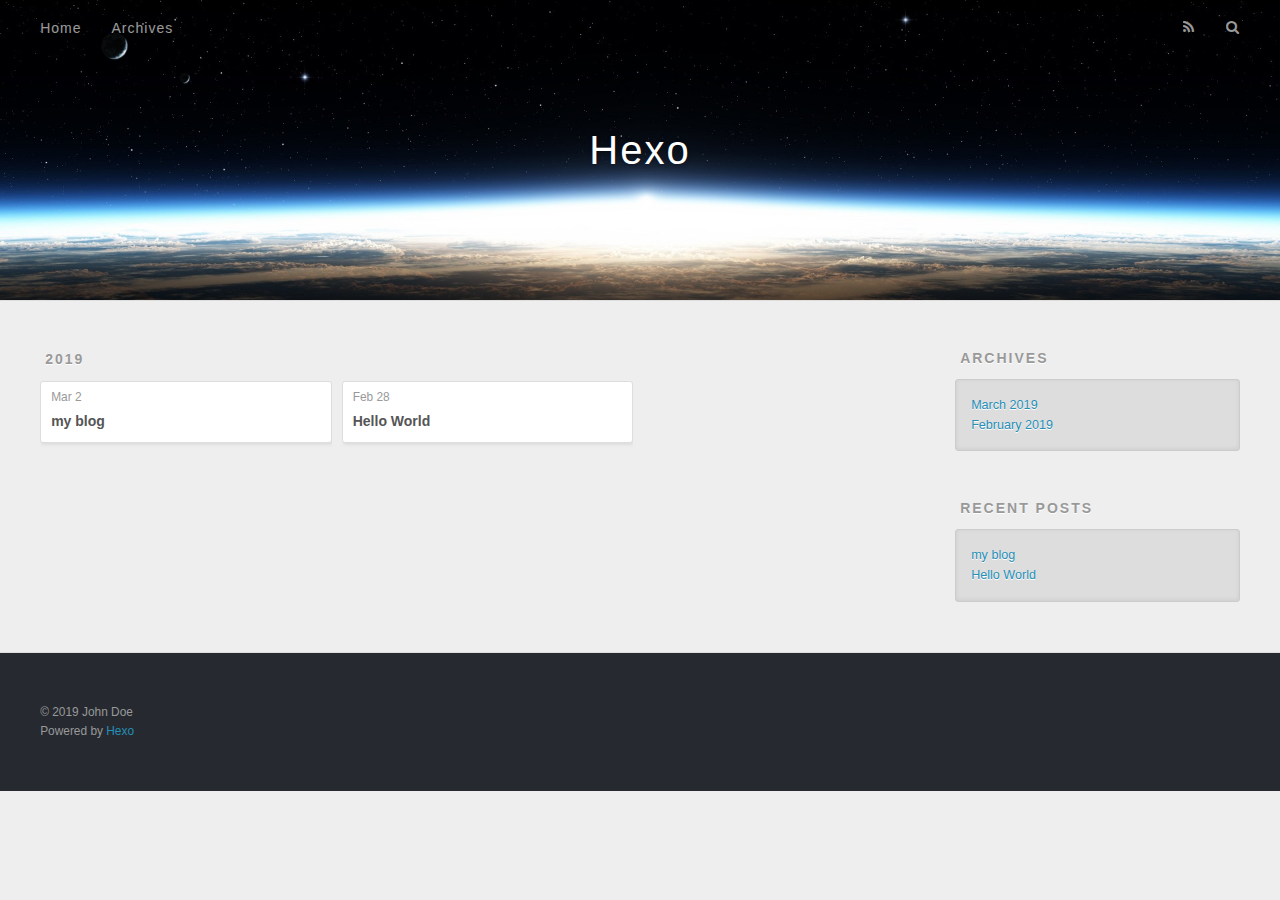
==== archives/index.html @ f7780cd9 "Site updated: 2019-03-02 16:28:29" ====
<!DOCTYPE html>
<html>
<head><meta name="generator" content="Hexo 3.8.0">
  <meta charset="utf-8">
  

  
  <title>Archives | Hexo</title>
  <meta name="viewport" content="width=device-width, initial-scale=1, maximum-scale=1">
  <meta property="og:type" content="website">
<meta property="og:title" content="Hexo">
<meta property="og:url" content="http://yoursite.com/archives/index.html">
<meta property="og:site_name" content="Hexo">
<meta property="og:locale" content="default">
<meta name="twitter:card" content="summary">
<meta name="twitter:title" content="Hexo">
  
    <link rel="alternate" href="/atom.xml" title="Hexo" type="application/atom+xml">
  
  
    <link rel="icon" href="/favicon.png">
  
  
    <link href="//fonts.googleapis.com/css?family=Source+Code+Pro" rel="stylesheet" type="text/css">
  
  <link rel="stylesheet" href="/css/style.css">
</head>
</html>
<body>
  <div id="container">
    <div id="wrap">
      <header id="header">
  <div id="banner"></div>
  <div id="header-outer" class="outer">
    <div id="header-title" class="inner">
      <h1 id="logo-wrap">
        <a href="/" id="logo">Hexo</a>
      </h1>
      
    </div>
    <div id="header-inner" class="inner">
      <nav id="main-nav">
        <a id="main-nav-toggle" class="nav-icon"></a>
        
          <a class="main-nav-link" href="/">Home</a>
        
          <a class="main-nav-link" href="/archives">Archives</a>
        
      </nav>
      <nav id="sub-nav">
        
          <a id="nav-rss-link" class="nav-icon" href="/atom.xml" title="RSS Feed"></a>
        
        <a id="nav-search-btn" class="nav-icon" title="Search"></a>
      </nav>
      <div id="search-form-wrap">
        <form action="//google.com/search" method="get" accept-charset="UTF-8" class="search-form"><input type="search" name="q" class="search-form-input" placeholder="Search"><button type="submit" class="search-form-submit">&#xF002;</button><input type="hidden" name="sitesearch" value="http://yoursite.com"></form>
      </div>
    </div>
  </div>
</header>
      <div class="outer">
        <section id="main">
  
  
    
    
      
      
      <section class="archives-wrap">
        <div class="archive-year-wrap">
          <a href="/archives/2019" class="archive-year">2019</a>
        </div>
        <div class="archives">
    
    <article class="archive-article archive-type-post">
  <div class="archive-article-inner">
    <header class="archive-article-header">
      <a href="/2019/03/02/my-blog/" class="archive-article-date">
  <time datetime="2019-03-02T08:24:58.000Z" itemprop="datePublished">Mar 2</time>
</a>
      
  
    <h1 itemprop="name">
      <a class="archive-article-title" href="/2019/03/02/my-blog/">my blog</a>
    </h1>
  

    </header>
  </div>
</article>
  
    
    
    <article class="archive-article archive-type-post">
  <div class="archive-article-inner">
    <header class="archive-article-header">
      <a href="/2019/02/28/hello-world/" class="archive-article-date">
  <time datetime="2019-02-28T11:43:02.661Z" itemprop="datePublished">Feb 28</time>
</a>
      
  
    <h1 itemprop="name">
      <a class="archive-article-title" href="/2019/02/28/hello-world/">Hello World</a>
    </h1>
  

    </header>
  </div>
</article>
  
  
    </div></section>
  


</section>
        
          <aside id="sidebar">
  
    

  
    

  
    
  
    
  <div class="widget-wrap">
    <h3 class="widget-title">Archives</h3>
    <div class="widget">
      <ul class="archive-list"><li class="archive-list-item"><a class="archive-list-link" href="/archives/2019/03/">March 2019</a></li><li class="archive-list-item"><a class="archive-list-link" href="/archives/2019/02/">February 2019</a></li></ul>
    </div>
  </div>


  
    
  <div class="widget-wrap">
    <h3 class="widget-title">Recent Posts</h3>
    <div class="widget">
      <ul>
        
          <li>
            <a href="/2019/03/02/my-blog/">my blog</a>
          </li>
        
          <li>
            <a href="/2019/02/28/hello-world/">Hello World</a>
          </li>
        
      </ul>
    </div>
  </div>

  
</aside>
        
      </div>
      <footer id="footer">
  
  <div class="outer">
    <div id="footer-info" class="inner">
      &copy; 2019 John Doe<br>
      Powered by <a href="http://hexo.io/" target="_blank">Hexo</a>
    </div>
  </div>
</footer>
    </div>
    <nav id="mobile-nav">
  
    <a href="/" class="mobile-nav-link">Home</a>
  
    <a href="/archives" class="mobile-nav-link">Archives</a>
  
</nav>
    

<script src="//ajax.googleapis.com/ajax/libs/jquery/2.0.3/jquery.min.js"></script>


  <link rel="stylesheet" href="/fancybox/jquery.fancybox.css">
  <script src="/fancybox/jquery.fancybox.pack.js"></script>


<script src="/js/script.js"></script>



  </div>
</body>
</html>
---- css/style.css ----
body {
  width: 100%;
}
body:before,
body:after {
  content: "";
  display: table;
}
body:after {
  clear: both;
}
html,
body,
div,
span,
applet,
object,
iframe,
h1,
h2,
h3,
h4,
h5,
h6,
p,
blockquote,
pre,
a,
abbr,
acronym,
address,
big,
cite,
code,
del,
dfn,
em,
img,
ins,
kbd,
q,
s,
samp,
small,
strike,
strong,
sub,
sup,
tt,
var,
dl,
dt,
dd,
ol,
ul,
li,
fieldset,
form,
label,
legend,
table,
caption,
tbody,
tfoot,
thead,
tr,
th,
td {
  margin: 0;
  padding: 0;
  border: 0;
  outline: 0;
  font-weight: inherit;
  font-style: inherit;
  font-family: inherit;
  font-size: 100%;
  vertical-align: baseline;
}
body {
  line-height: 1;
  color: #000;
  background: #fff;
}
ol,
ul {
  list-style: none;
}
table {
  border-collapse: separate;
  border-spacing: 0;
  vertical-align: middle;
}
caption,
th,
td {
  text-align: left;
  font-weight: normal;
  vertical-align: middle;
}
a img {
  border: none;
}
input,
button {
  margin: 0;
  padding: 0;
}
input::-moz-focus-inner,
button::-moz-focus-inner {
  border: 0;
  padding: 0;
}
@font-face {
  font-family: FontAwesome;
  font-style: normal;
  font-weight: normal;
  src: url("fonts/fontawesome-webfont.eot?v=#4.0.3");
  src: url("fonts/fontawesome-webfont.eot?#iefix&v=#4.0.3") format("embedded-opentype"), url("fonts/fontawesome-webfont.woff?v=#4.0.3") format("woff"), url("fonts/fontawesome-webfont.ttf?v=#4.0.3") format("truetype"), url("fonts/fontawesome-webfont.svg#fontawesomeregular?v=#4.0.3") format("svg");
}
html,
body,
#container {
  height: 100%;
}
body {
  background: #eee;
  font: 14px -apple-system, BlinkMacSystemFont, "Segoe UI", "Roboto", "Oxygen", "Ubuntu", "Cantarell", "Fira Sans", "Droid Sans", "Helvetica Neue", sans-serif;
  -webkit-text-size-adjust: 100%;
}
.outer {
  max-width: 1220px;
  margin: 0 auto;
  padding: 0 20px;
}
.outer:before,
.outer:after {
  content: "";
  display: table;
}
.outer:after {
  clear: both;
}
.inner {
  display: inline;
  float: left;
  width: 98.33333333333333%;
  margin: 0 0.833333333333333%;
}
.left,
.alignleft {
  float: left;
}
.right,
.alignright {
  float: right;
}
.clear {
  clear: both;
}
#container {
  position: relative;
}
.mobile-nav-on {
  overflow: hidden;
}
#wrap {
  height: 100%;
  width: 100%;
  position: absolute;
  top: 0;
  left: 0;
  -webkit-transition: 0.2s ease-out;
  -moz-transition: 0.2s ease-out;
  -ms-transition: 0.2s ease-out;
  transition: 0.2s ease-out;
  z-index: 1;
  background: #eee;
}
.mobile-nav-on #wrap {
  left: 280px;
}
@media screen and (min-width: 768px) {
  #main {
    display: inline;
    float: left;
    width: 73.33333333333333%;
    margin: 0 0.833333333333333%;
  }
}
.article-date,
.article-category-link,
.archive-year,
.widget-title {
  text-decoration: none;
  text-transform: uppercase;
  letter-spacing: 2px;
  color: #999;
  margin-bottom: 1em;
  margin-left: 5px;
  line-height: 1em;
  text-shadow: 0 1px #fff;
  font-weight: bold;
}
.article-inner,
.archive-article-inner {
  background: #fff;
  -webkit-box-shadow: 1px 2px 3px #ddd;
  box-shadow: 1px 2px 3px #ddd;
  border: 1px solid #ddd;
  border-radius: 3px;
}
.article-entry h1,
.widget h1 {
  font-size: 2em;
}
.article-entry h2,
.widget h2 {
  font-size: 1.5em;
}
.article-entry h3,
.widget h3 {
  font-size: 1.3em;
}
.article-entry h4,
.widget h4 {
  font-size: 1.2em;
}
.article-entry h5,
.widget h5 {
  font-size: 1em;
}
.article-entry h6,
.widget h6 {
  font-size: 1em;
  color: #999;
}
.article-entry hr,
.widget hr {
  border: 1px dashed #ddd;
}
.article-entry strong,
.widget strong {
  font-weight: bold;
}
.article-entry em,
.widget em,
.article-entry cite,
.widget cite {
  font-style: italic;
}
.article-entry sup,
.widget sup,
.article-entry sub,
.widget sub {
  font-size: 0.75em;
  line-height: 0;
  position: relative;
  vertical-align: baseline;
}
.article-entry sup,
.widget sup {
  top: -0.5em;
}
.article-entry sub,
.widget sub {
  bottom: -0.2em;
}
.article-entry small,
.widget small {
  font-size: 0.85em;
}
.article-entry acronym,
.widget acronym,
.article-entry abbr,
.widget abbr {
  border-bottom: 1px dotted;
}
.article-entry ul,
.widget ul,
.article-entry ol,
.widget ol,
.article-entry dl,
.widget dl {
  margin: 0 20px;
  line-height: 1.6em;
}
.article-entry ul ul,
.widget ul ul,
.article-entry ol ul,
.widget ol ul,
.article-entry ul ol,
.widget ul ol,
.article-entry ol ol,
.widget ol ol {
  margin-top: 0;
  margin-bottom: 0;
}
.article-entry ul,
.widget ul {
  list-style: disc;
}
.article-entry ol,
.widget ol {
  list-style: decimal;
}
.article-entry dt,
.widget dt {
  font-weight: bold;
}
#header {
  height: 300px;
  position: relative;
  border-bottom: 1px solid #ddd;
}
#header:before,
#header:after {
  content: "";
  position: absolute;
  left: 0;
  right: 0;
  height: 40px;
}
#header:before {
  top: 0;
  background: -webkit-linear-gradient(rgba(0,0,0,0.2), transparent);
  background: -moz-linear-gradient(rgba(0,0,0,0.2), transparent);
  background: -ms-linear-gradient(rgba(0,0,0,0.2), transparent);
  background: linear-gradient(rgba(0,0,0,0.2), transparent);
}
#header:after {
  bottom: 0;
  background: -webkit-linear-gradient(transparent, rgba(0,0,0,0.2));
  background: -moz-linear-gradient(transparent, rgba(0,0,0,0.2));
  background: -ms-linear-gradient(transparent, rgba(0,0,0,0.2));
  background: linear-gradient(transparent, rgba(0,0,0,0.2));
}
#header-outer {
  height: 100%;
  position: relative;
}
#header-inner {
  position: relative;
  overflow: hidden;
}
#banner {
  position: absolute;
  top: 0;
  left: 0;
  width: 100%;
  height: 100%;
  background: url("images/banner.jpg") center #000;
  -webkit-background-size: cover;
  -moz-background-size: cover;
  background-size: cover;
  z-index: -1;
}
#header-title {
  text-align: center;
  height: 40px;
  position: absolute;
  top: 50%;
  left: 0;
  margin-top: -20px;
}
#logo,
#subtitle {
  text-decoration: none;
  color: #fff;
  font-weight: 300;
  text-shadow: 0 1px 4px rgba(0,0,0,0.3);
}
#logo {
  font-size: 40px;
  line-height: 40px;
  letter-spacing: 2px;
}
#subtitle {
  font-size: 16px;
  line-height: 16px;
  letter-spacing: 1px;
}
#subtitle-wrap {
  margin-top: 16px;
}
#main-nav {
  float: left;
  margin-left: -15px;
}
.nav-icon,
.main-nav-link {
  float: left;
  color: #fff;
  opacity: 0.6;
  text-decoration: none;
  text-shadow: 0 1px rgba(0,0,0,0.2);
  -webkit-transition: opacity 0.2s;
  -moz-transition: opacity 0.2s;
  -ms-transition: opacity 0.2s;
  transition: opacity 0.2s;
  display: block;
  padding: 20px 15px;
}
.nav-icon:hover,
.main-nav-link:hover {
  opacity: 1;
}
.nav-icon {
  font-family: FontAwesome;
  text-align: center;
  font-size: 14px;
  width: 14px;
  height: 14px;
  padding: 20px 15px;
  position: relative;
  cursor: pointer;
}
.main-nav-link {
  font-weight: 300;
  letter-spacing: 1px;
}
@media screen and (max-width: 479px) {
  .main-nav-link {
    display: none;
  }
}
#main-nav-toggle {
  display: none;
}
#main-nav-toggle:before {
  content: "\f0c9";
}
@media screen and (max-width: 479px) {
  #main-nav-toggle {
    display: block;
  }
}
#sub-nav {
  float: right;
  margin-right: -15px;
}
#nav-rss-link:before {
  content: "\f09e";
}
#nav-search-btn:before {
  content: "\f002";
}
#search-form-wrap {
  position: absolute;
  top: 15px;
  width: 150px;
  height: 30px;
  right: -150px;
  opacity: 0;
  -webkit-transition: 0.2s ease-out;
  -moz-transition: 0.2s ease-out;
  -ms-transition: 0.2s ease-out;
  transition: 0.2s ease-out;
}
#search-form-wrap.on {
  opacity: 1;
  right: 0;
}
@media screen and (max-width: 479px) {
  #search-form-wrap {
    width: 100%;
    right: -100%;
  }
}
.search-form {
  position: absolute;
  top: 0;
  left: 0;
  right: 0;
  background: #fff;
  padding: 5px 15px;
  border-radius: 15px;
  -webkit-box-shadow: 0 0 10px rgba(0,0,0,0.3);
  box-shadow: 0 0 10px rgba(0,0,0,0.3);
}
.search-form-input {
  border: none;
  background: none;
  color: #555;
  width: 100%;
  font: 13px -apple-system, BlinkMacSystemFont, "Segoe UI", "Roboto", "Oxygen", "Ubuntu", "Cantarell", "Fira Sans", "Droid Sans", "Helvetica Neue", sans-serif;
  outline: none;
}
.search-form-input::-webkit-search-results-decoration,
.search-form-input::-webkit-search-cancel-button {
  -webkit-appearance: none;
}
.search-form-submit {
  position: absolute;
  top: 50%;
  right: 10px;
  margin-top: -7px;
  font: 13px FontAwesome;
  border: none;
  background: none;
  color: #bbb;
  cursor: pointer;
}
.search-form-submit:hover,
.search-form-submit:focus {
  color: #777;
}
.article {
  margin: 50px 0;
}
.article-inner {
  overflow: hidden;
}
.article-meta:before,
.article-meta:after {
  content: "";
  display: table;
}
.article-meta:after {
  clear: both;
}
.article-date {
  float: left;
}
.article-category {
  float: left;
  line-height: 1em;
  color: #ccc;
  text-shadow: 0 1px #fff;
  margin-left: 8px;
}
.article-category:before {
  content: "\2022";
}
.article-category-link {
  margin: 0 12px 1em;
}
.article-header {
  padding: 20px 20px 0;
}
.article-title {
  text-decoration: none;
  font-size: 2em;
  font-weight: bold;
  color: #555;
  line-height: 1.1em;
  -webkit-transition: color 0.2s;
  -moz-transition: color 0.2s;
  -ms-transition: color 0.2s;
  transition: color 0.2s;
}
a.article-title:hover {
  color: #258fb8;
}
.article-entry {
  color: #555;
  padding: 0 20px;
}
.article-entry:before,
.article-entry:after {
  content: "";
  display: table;
}
.article-entry:after {
  clear: both;
}
.article-entry p,
.article-entry table {
  line-height: 1.6em;
  margin: 1.6em 0;
}
.article-entry h1,
.article-entry h2,
.article-entry h3,
.article-entry h4,
.article-entry h5,
.article-entry h6 {
  font-weight: bold;
}
.article-entry h1,
.article-entry h2,
.article-entry h3,
.article-entry h4,
.article-entry h5,
.article-entry h6 {
  line-height: 1.1em;
  margin: 1.1em 0;
}
.article-entry a {
  color: #258fb8;
  text-decoration: none;
}
.article-entry a:hover {
  text-decoration: underline;
}
.article-entry ul,
.article-entry ol,
.article-entry dl {
  margin-top: 1.6em;
  margin-bottom: 1.6em;
}
.article-entry img,
.article-entry video {
  max-width: 100%;
  height: auto;
  display: block;
  margin: auto;
}
.article-entry iframe {
  border: none;
}
.article-entry table {
  width: 100%;
  border-collapse: collapse;
  border-spacing: 0;
}
.article-entry th {
  font-weight: bold;
  border-bottom: 3px solid #ddd;
  padding-bottom: 0.5em;
}
.article-entry td {
  border-bottom: 1px solid #ddd;
  padding: 10px 0;
}
.article-entry blockquote {
  font-family: Georgia, "Times New Roman", serif;
  font-size: 1.4em;
  margin: 1.6em 20px;
  text-align: center;
}
.article-entry blockquote footer {
  font-size: 14px;
  margin: 1.6em 0;
  font-family: -apple-system, BlinkMacSystemFont, "Segoe UI", "Roboto", "Oxygen", "Ubuntu", "Cantarell", "Fira Sans", "Droid Sans", "Helvetica Neue", sans-serif;
}
.article-entry blockquote footer cite:before {
  content: "—";
  padding: 0 0.5em;
}
.article-entry .pullquote {
  text-align: left;
  width: 45%;
  margin: 0;
}
.article-entry .pullquote.left {
  margin-left: 0.5em;
  margin-right: 1em;
}
.article-entry .pullquote.right {
  margin-right: 0.5em;
  margin-left: 1em;
}
.article-entry .caption {
  color: #999;
  display: block;
  font-size: 0.9em;
  margin-top: 0.5em;
  position: relative;
  text-align: center;
}
.article-entry .video-container {
  position: relative;
  padding-top: 56.25%;
  height: 0;
  overflow: hidden;
}
.article-entry .video-container iframe,
.article-entry .video-container object,
.article-entry .video-container embed {
  position: absolute;
  top: 0;
  left: 0;
  width: 100%;
  height: 100%;
  margin-top: 0;
}
.article-more-link a {
  display: inline-block;
  line-height: 1em;
  padding: 6px 15px;
  border-radius: 15px;
  background: #eee;
  color: #999;
  text-shadow: 0 1px #fff;
  text-decoration: none;
}
.article-more-link a:hover {
  background: #258fb8;
  color: #fff;
  text-decoration: none;
  text-shadow: 0 1px #1e7293;
}
.article-footer {
  font-size: 0.85em;
  line-height: 1.6em;
  border-top: 1px solid #ddd;
  padding-top: 1.6em;
  margin: 0 20px 20px;
}
.article-footer:before,
.article-footer:after {
  content: "";
  display: table;
}
.article-footer:after {
  clear: both;
}
.article-footer a {
  color: #999;
  text-decoration: none;
}
.article-footer a:hover {
  color: #555;
}
.article-tag-list-item {
  float: left;
  margin-right: 10px;
}
.article-tag-list-link:before {
  content: "#";
}
.article-comment-link {
  float: right;
}
.article-comment-link:before {
  content: "\f075";
  font-family: FontAwesome;
  padding-right: 8px;
}
.article-share-link {
  cursor: pointer;
  float: right;
  margin-left: 20px;
}
.article-share-link:before {
  content: "\f064";
  font-family: FontAwesome;
  padding-right: 6px;
}
#article-nav {
  position: relative;
}
#article-nav:before,
#article-nav:after {
  content: "";
  display: table;
}
#article-nav:after {
  clear: both;
}
@media screen and (min-width: 768px) {
  #article-nav {
    margin: 50px 0;
  }
  #article-nav:before {
    width: 8px;
    height: 8px;
    position: absolute;
    top: 50%;
    left: 50%;
    margin-top: -4px;
    margin-left: -4px;
    content: "";
    border-radius: 50%;
    background: #ddd;
    -webkit-box-shadow: 0 1px 2px #fff;
    box-shadow: 0 1px 2px #fff;
  }
}
.article-nav-link-wrap {
  text-decoration: none;
  text-shadow: 0 1px #fff;
  color: #999;
  -webkit-box-sizing: border-box;
  -moz-box-sizing: border-box;
  box-sizing: border-box;
  margin-top: 50px;
  text-align: center;
  display: block;
}
.article-nav-link-wrap:hover {
  color: #555;
}
@media screen and (min-width: 768px) {
  .article-nav-link-wrap {
    width: 50%;
    margin-top: 0;
  }
}
@media screen and (min-width: 768px) {
  #article-nav-newer {
    float: left;
    text-align: right;
    padding-right: 20px;
  }
}
@media screen and (min-width: 768px) {
  #article-nav-older {
    float: right;
    text-align: left;
    padding-left: 20px;
  }
}
.article-nav-caption {
  text-transform: uppercase;
  letter-spacing: 2px;
  color: #ddd;
  line-height: 1em;
  font-weight: bold;
}
#article-nav-newer .article-nav-caption {
  margin-right: -2px;
}
.article-nav-title {
  font-size: 0.85em;
  line-height: 1.6em;
  margin-top: 0.5em;
}
.article-share-box {
  position: absolute;
  display: none;
  background: #fff;
  -webkit-box-shadow: 1px 2px 10px rgba(0,0,0,0.2);
  box-shadow: 1px 2px 10px rgba(0,0,0,0.2);
  border-radius: 3px;
  margin-left: -145px;
  overflow: hidden;
  z-index: 1;
}
.article-share-box.on {
  display: block;
}
.article-share-input {
  width: 100%;
  background: none;
  -webkit-box-sizing: border-box;
  -moz-box-sizing: border-box;
  box-sizing: border-box;
  font: 14px -apple-system, BlinkMacSystemFont, "Segoe UI", "Roboto", "Oxygen", "Ubuntu", "Cantarell", "Fira Sans", "Droid Sans", "Helvetica Neue", sans-serif;
  padding: 0 15px;
  color: #555;
  outline: none;
  border: 1px solid #ddd;
  border-radius: 3px 3px 0 0;
  height: 36px;
  line-height: 36px;
}
.article-share-links {
  background: #eee;
}
.article-share-links:before,
.article-share-links:after {
  content: "";
  display: table;
}
.article-share-links:after {
  clear: both;
}
.article-share-twitter,
.article-share-facebook,
.article-share-pinterest,
.article-share-google {
  width: 50px;
  height: 36px;
  display: block;
  float: left;
  position: relative;
  color: #999;
  text-shadow: 0 1px #fff;
}
.article-share-twitter:before,
.article-share-facebook:before,
.article-share-pinterest:before,
.article-share-google:before {
  font-size: 20px;
  font-family: FontAwesome;
  width: 20px;
  height: 20px;
  position: absolute;
  top: 50%;
  left: 50%;
  margin-top: -10px;
  margin-left: -10px;
  text-align: center;
}
.article-share-twitter:hover,
.article-share-facebook:hover,
.article-share-pinterest:hover,
.article-share-google:hover {
  color: #fff;
}
.article-share-twitter:before {
  content: "\f099";
}
.article-share-twitter:hover {
  background: #00aced;
  text-shadow: 0 1px #008abe;
}
.article-share-facebook:before {
  content: "\f09a";
}
.article-share-facebook:hover {
  background: #3b5998;
  text-shadow: 0 1px #2f477a;
}
.article-share-pinterest:before {
  content: "\f0d2";
}
.article-share-pinterest:hover {
  background: #cb2027;
  text-shadow: 0 1px #a21a1f;
}
.article-share-google:before {
  content: "\f0d5";
}
.article-share-google:hover {
  background: #dd4b39;
  text-shadow: 0 1px #be3221;
}
.article-gallery {
  background: #000;
  position: relative;
}
.article-gallery-photos {
  position: relative;
  overflow: hidden;
}
.article-gallery-img {
  display: none;
  max-width: 100%;
}
.article-gallery-img:first-child {
  display: block;
}
.article-gallery-img.loaded {
  position: absolute;
  display: block;
}
.article-gallery-img img {
  display: block;
  max-width: 100%;
  margin: 0 auto;
}
#comments {
  background: #fff;
  -webkit-box-shadow: 1px 2px 3px #ddd;
  box-shadow: 1px 2px 3px #ddd;
  padding: 20px;
  border: 1px solid #ddd;
  border-radius: 3px;
  margin: 50px 0;
}
#comments a {
  color: #258fb8;
}
.archives-wrap {
  margin: 50px 0;
}
.archives:before,
.archives:after {
  content: "";
  display: table;
}
.archives:after {
  clear: both;
}
.archive-year-wrap {
  margin-bottom: 1em;
}
.archives {
  -webkit-column-gap: 10px;
  -moz-column-gap: 10px;
  column-gap: 10px;
}
@media screen and (min-width: 480px) and (max-width: 767px) {
  .archives {
    -webkit-column-count: 2;
    -moz-column-count: 2;
    column-count: 2;
  }
}
@media screen and (min-width: 768px) {
  .archives {
    -webkit-column-count: 3;
    -moz-column-count: 3;
    column-count: 3;
  }
}
.archive-article {
  -webkit-column-break-inside: avoid;
  page-break-inside: avoid;
  overflow: hidden;
  break-inside: avoid-column;
}
.archive-article-inner {
  padding: 10px;
  margin-bottom: 15px;
}
.archive-article-title {
  text-decoration: none;
  font-weight: bold;
  color: #555;
  -webkit-transition: color 0.2s;
  -moz-transition: color 0.2s;
  -ms-transition: color 0.2s;
  transition: color 0.2s;
  line-height: 1.6em;
}
.archive-article-title:hover {
  color: #258fb8;
}
.archive-article-footer {
  margin-top: 1em;
}
.archive-article-date {
  color: #999;
  text-decoration: none;
  font-size: 0.85em;
  line-height: 1em;
  margin-bottom: 0.5em;
  display: block;
}
#page-nav {
  margin: 50px auto;
  background: #fff;
  -webkit-box-shadow: 1px 2px 3px #ddd;
  box-shadow: 1px 2px 3px #ddd;
  border: 1px solid #ddd;
  border-radius: 3px;
  text-align: center;
  color: #999;
  overflow: hidden;
}
#page-nav:before,
#page-nav:after {
  content: "";
  display: table;
}
#page-nav:after {
  clear: both;
}
#page-nav a,
#page-nav span {
  padding: 10px 20px;
  line-height: 1;
  height: 2ex;
}
#page-nav a {
  color: #999;
  text-decoration: none;
}
#page-nav a:hover {
  background: #999;
  color: #fff;
}
#page-nav .prev {
  float: left;
}
#page-nav .next {
  float: right;
}
#page-nav .page-number {
  display: inline-block;
}
@media screen and (max-width: 479px) {
  #page-nav .page-number {
    display: none;
  }
}
#page-nav .current {
  color: #555;
  font-weight: bold;
}
#page-nav .space {
  color: #ddd;
}
#footer {
  background: #262a30;
  padding: 50px 0;
  border-top: 1px solid #ddd;
  color: #999;
}
#footer a {
  color: #258fb8;
  text-decoration: none;
}
#footer a:hover {
  text-decoration: underline;
}
#footer-info {
  line-height: 1.6em;
  font-size: 0.85em;
}
.article-entry pre,
.article-entry .highlight {
  background: #2d2d2d;
  margin: 0 -20px;
  padding: 15px 20px;
  border-style: solid;
  border-color: #ddd;
  border-width: 1px 0;
  overflow: auto;
  color: #ccc;
  line-height: 22.400000000000002px;
}
.article-entry .highlight .gutter pre,
.article-entry .gist .gist-file .gist-data .line-numbers {
  color: #666;
  font-size: 0.85em;
}
.article-entry pre,
.article-entry code {
  font-family: "Source Code Pro", Consolas, Monaco, Menlo, Consolas, monospace;
}
.article-entry code {
  background: #eee;
  text-shadow: 0 1px #fff;
  padding: 0 0.3em;
}
.article-entry pre code {
  background: none;
  text-shadow: none;
  padding: 0;
}
.article-entry .highlight pre {
  border: none;
  margin: 0;
  padding: 0;
}
.article-entry .highlight table {
  margin: 0;
  width: auto;
}
.article-entry .highlight td {
  border: none;
  padding: 0;
}
.article-entry .highlight figcaption {
  font-size: 0.85em;
  color: #999;
  line-height: 1em;
  margin-bottom: 1em;
}
.article-entry .highlight figcaption:before,
.article-entry .highlight figcaption:after {
  content: "";
  display: table;
}
.article-entry .highlight figcaption:after {
  clear: both;
}
.article-entry .highlight figcaption a {
  float: right;
}
.article-entry .highlight .gutter pre {
  text-align: right;
  padding-right: 20px;
}
.article-entry .highlight .line {
  height: 22.400000000000002px;
}
.article-entry .highlight .line.marked {
  background: #515151;
}
.article-entry .gist {
  margin: 0 -20px;
  border-style: solid;
  border-color: #ddd;
  border-width: 1px 0;
  background: #2d2d2d;
  padding: 15px 20px 15px 0;
}
.article-entry .gist .gist-file {
  border: none;
  font-family: "Source Code Pro", Consolas, Monaco, Menlo, Consolas, monospace;
  margin: 0;
}
.article-entry .gist .gist-file .gist-data {
  background: none;
  border: none;
}
.article-entry .gist .gist-file .gist-data .line-numbers {
  background: none;
  border: none;
  padding: 0 20px 0 0;
}
.article-entry .gist .gist-file .gist-data .line-data {
  padding: 0 !important;
}
.article-entry .gist .gist-file .highlight {
  margin: 0;
  padding: 0;
  border: none;
}
.article-entry .gist .gist-file .gist-meta {
  background: #2d2d2d;
  color: #999;
  font: 0.85em -apple-system, BlinkMacSystemFont, "Segoe UI", "Roboto", "Oxygen", "Ubuntu", "Cantarell", "Fira Sans", "Droid Sans", "Helvetica Neue", sans-serif;
  text-shadow: 0 0;
  padding: 0;
  margin-top: 1em;
  margin-left: 20px;
}
.article-entry .gist .gist-file .gist-meta a {
  color: #258fb8;
  font-weight: normal;
}
.article-entry .gist .gist-file .gist-meta a:hover {
  text-decoration: underline;
}
pre .comment,
pre .title {
  color: #999;
}
pre .variable,
pre .attribute,
pre .tag,
pre .regexp,
pre .ruby .constant,
pre .xml .tag .title,
pre .xml .pi,
pre .xml .doctype,
pre .html .doctype,
pre .css .id,
pre .css .class,
pre .css .pseudo {
  color: #f2777a;
}
pre .number,
pre .preprocessor,
pre .built_in,
pre .literal,
pre .params,
pre .constant {
  color: #f99157;
}
pre .class,
pre .ruby .class .title,
pre .css .rules .attribute {
  color: #9c9;
}
pre .string,
pre .value,
pre .inheritance,
pre .header,
pre .ruby .symbol,
pre .xml .cdata {
  color: #9c9;
}
pre .css .hexcolor {
  color: #6cc;
}
pre .function,
pre .python .decorator,
pre .python .title,
pre .ruby .function .title,
pre .ruby .title .keyword,
pre .perl .sub,
pre .javascript .title,
pre .coffeescript .title {
  color: #69c;
}
pre .keyword,
pre .javascript .function {
  color: #c9c;
}
@media screen and (max-width: 479px) {
  #mobile-nav {
    position: absolute;
    top: 0;
    left: 0;
    width: 280px;
    height: 100%;
    background: #191919;
    border-right: 1px solid #fff;
  }
}
@media screen and (max-width: 479px) {
  .mobile-nav-link {
    display: block;
    color: #999;
    text-decoration: none;
    padding: 15px 20px;
    font-weight: bold;
  }
  .mobile-nav-link:hover {
    color: #fff;
  }
}
@media screen and (min-width: 768px) {
  #sidebar {
    display: inline;
    float: left;
    width: 23.333333333333332%;
    margin: 0 0.833333333333333%;
  }
}
.widget-wrap {
  margin: 50px 0;
}
.widget {
  color: #777;
  text-shadow: 0 1px #fff;
  background: #ddd;
  -webkit-box-shadow: 0 -1px 4px #ccc inset;
  box-shadow: 0 -1px 4px #ccc inset;
  border: 1px solid #ccc;
  padding: 15px;
  border-radius: 3px;
}
.widget a {
  color: #258fb8;
  text-decoration: none;
}
.widget a:hover {
  text-decoration: underline;
}
.widget ul ul,
.widget ol ul,
.widget dl ul,
.widget ul ol,
.widget ol ol,
.widget dl ol,
.widget ul dl,
.widget ol dl,
.widget dl dl {
  margin-left: 15px;
  list-style: disc;
}
.widget {
  line-height: 1.6em;
  word-wrap: break-word;
  font-size: 0.9em;
}
.widget ul,
.widget ol {
  list-style: none;
  margin: 0;
}
.widget ul ul,
.widget ol ul,
.widget ul ol,
.widget ol ol {
  margin: 0 20px;
}
.widget ul ul,
.widget ol ul {
  list-style: disc;
}
.widget ul ol,
.widget ol ol {
  list-style: decimal;
}
.category-list-count,
.tag-list-count,
.archive-list-count {
  padding-left: 5px;
  color: #999;
  font-size: 0.85em;
}
.category-list-count:before,
.tag-list-count:before,
.archive-list-count:before {
  content: "(";
}
.category-list-count:after,
.tag-list-count:after,
.archive-list-count:after {
  content: ")";
}
.tagcloud a {
  margin-right: 5px;
  display: inline-block;
}
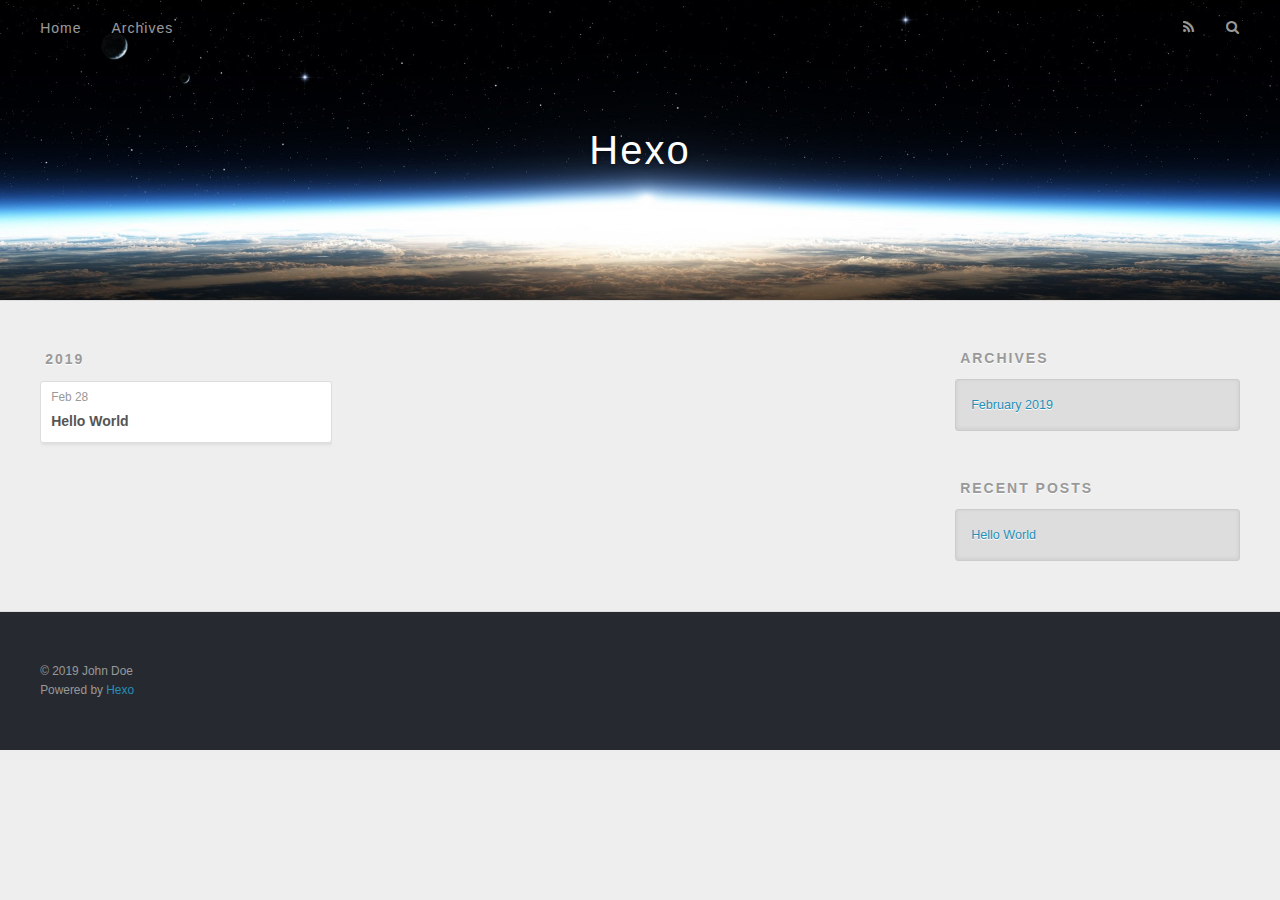
==== commit 1efbe290: "Site updated: 2019-03-02 17:27:38" ====
--- a/archives/index.html
+++ b/archives/index.html
@@ -76,25 +76,6 @@
     <article class="archive-article archive-type-post">
   <div class="archive-article-inner">
     <header class="archive-article-header">
-      <a href="/2019/03/02/my-blog/" class="archive-article-date">
-  <time datetime="2019-03-02T08:24:58.000Z" itemprop="datePublished">Mar 2</time>
-</a>
-      
-  
-    <h1 itemprop="name">
-      <a class="archive-article-title" href="/2019/03/02/my-blog/">my blog</a>
-    </h1>
-  
-
-    </header>
-  </div>
-</article>
-  
-    
-    
-    <article class="archive-article archive-type-post">
-  <div class="archive-article-inner">
-    <header class="archive-article-header">
       <a href="/2019/02/28/hello-world/" class="archive-article-date">
   <time datetime="2019-02-28T11:43:02.661Z" itemprop="datePublished">Feb 28</time>
 </a>
@@ -130,7 +111,7 @@
   <div class="widget-wrap">
     <h3 class="widget-title">Archives</h3>
     <div class="widget">
-      <ul class="archive-list"><li class="archive-list-item"><a class="archive-list-link" href="/archives/2019/03/">March 2019</a></li><li class="archive-list-item"><a class="archive-list-link" href="/archives/2019/02/">February 2019</a></li></ul>
+      <ul class="archive-list"><li class="archive-list-item"><a class="archive-list-link" href="/archives/2019/02/">February 2019</a></li></ul>
     </div>
   </div>
 
@@ -141,10 +122,6 @@
     <h3 class="widget-title">Recent Posts</h3>
     <div class="widget">
       <ul>
-        
-          <li>
-            <a href="/2019/03/02/my-blog/">my blog</a>
-          </li>
         
           <li>
             <a href="/2019/02/28/hello-world/">Hello World</a>
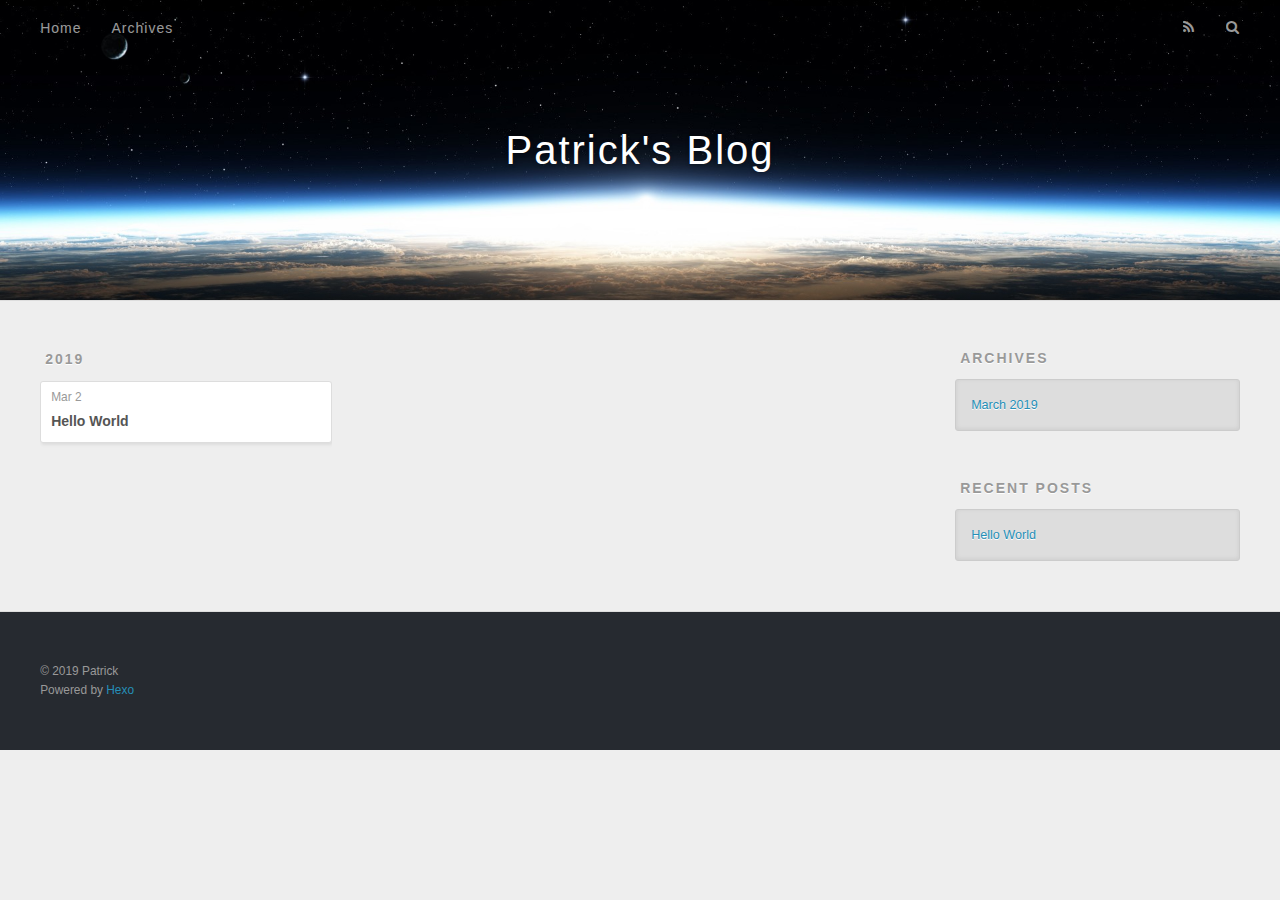
==== commit 091dc3b2: "Site updated: 2019-03-02 19:07:41" ====
--- a/archives/index.html
+++ b/archives/index.html
@@ -5,20 +5,20 @@
   
 
   
-  <title>Archives | Hexo</title>
+  <title>Archives | Patrick&#39;s Blog</title>
   <meta name="viewport" content="width=device-width, initial-scale=1, maximum-scale=1">
   <meta property="og:type" content="website">
-<meta property="og:title" content="Hexo">
-<meta property="og:url" content="http://yoursite.com/archives/index.html">
-<meta property="og:site_name" content="Hexo">
+<meta property="og:title" content="Patrick&#39;s Blog">
+<meta property="og:url" content="https://i.yue-xin.me/archives/index.html">
+<meta property="og:site_name" content="Patrick&#39;s Blog">
 <meta property="og:locale" content="default">
 <meta name="twitter:card" content="summary">
-<meta name="twitter:title" content="Hexo">
+<meta name="twitter:title" content="Patrick&#39;s Blog">
   
-    <link rel="alternate" href="/atom.xml" title="Hexo" type="application/atom+xml">
+    <link rel="alternate" href="/atom.xml" title="Patrick&#39;s Blog" type="application/atom+xml">
   
   
-    <link rel="icon" href="/favicon.png">
+    <link rel="icon" href="/favicon.ico">
   
   
     <link href="//fonts.googleapis.com/css?family=Source+Code+Pro" rel="stylesheet" type="text/css">
@@ -34,7 +34,7 @@
   <div id="header-outer" class="outer">
     <div id="header-title" class="inner">
       <h1 id="logo-wrap">
-        <a href="/" id="logo">Hexo</a>
+        <a href="/" id="logo">Patrick&#39;s Blog</a>
       </h1>
       
     </div>
@@ -54,7 +54,7 @@
         <a id="nav-search-btn" class="nav-icon" title="Search"></a>
       </nav>
       <div id="search-form-wrap">
-        <form action="//google.com/search" method="get" accept-charset="UTF-8" class="search-form"><input type="search" name="q" class="search-form-input" placeholder="Search"><button type="submit" class="search-form-submit">&#xF002;</button><input type="hidden" name="sitesearch" value="http://yoursite.com"></form>
+        <form action="//google.com/search" method="get" accept-charset="UTF-8" class="search-form"><input type="search" name="q" class="search-form-input" placeholder="Search"><button type="submit" class="search-form-submit">&#xF002;</button><input type="hidden" name="sitesearch" value="https://i.yue-xin.me"></form>
       </div>
     </div>
   </div>
@@ -76,13 +76,13 @@
     <article class="archive-article archive-type-post">
   <div class="archive-article-inner">
     <header class="archive-article-header">
-      <a href="/2019/02/28/hello-world/" class="archive-article-date">
-  <time datetime="2019-02-28T11:43:02.661Z" itemprop="datePublished">Feb 28</time>
+      <a href="/2019/03/02/hello-world/" class="archive-article-date">
+  <time datetime="2019-03-02T10:00:00.000Z" itemprop="datePublished">Mar 2</time>
 </a>
       
   
     <h1 itemprop="name">
-      <a class="archive-article-title" href="/2019/02/28/hello-world/">Hello World</a>
+      <a class="archive-article-title" href="/2019/03/02/hello-world/">Hello World</a>
     </h1>
   
 
@@ -111,7 +111,7 @@
   <div class="widget-wrap">
     <h3 class="widget-title">Archives</h3>
     <div class="widget">
-      <ul class="archive-list"><li class="archive-list-item"><a class="archive-list-link" href="/archives/2019/02/">February 2019</a></li></ul>
+      <ul class="archive-list"><li class="archive-list-item"><a class="archive-list-link" href="/archives/2019/03/">March 2019</a></li></ul>
     </div>
   </div>
 
@@ -124,7 +124,7 @@
       <ul>
         
           <li>
-            <a href="/2019/02/28/hello-world/">Hello World</a>
+            <a href="/2019/03/02/hello-world/">Hello World</a>
           </li>
         
       </ul>
@@ -139,7 +139,7 @@
   
   <div class="outer">
     <div id="footer-info" class="inner">
-      &copy; 2019 John Doe<br>
+      &copy; 2019 Patrick<br>
       Powered by <a href="http://hexo.io/" target="_blank">Hexo</a>
     </div>
   </div>
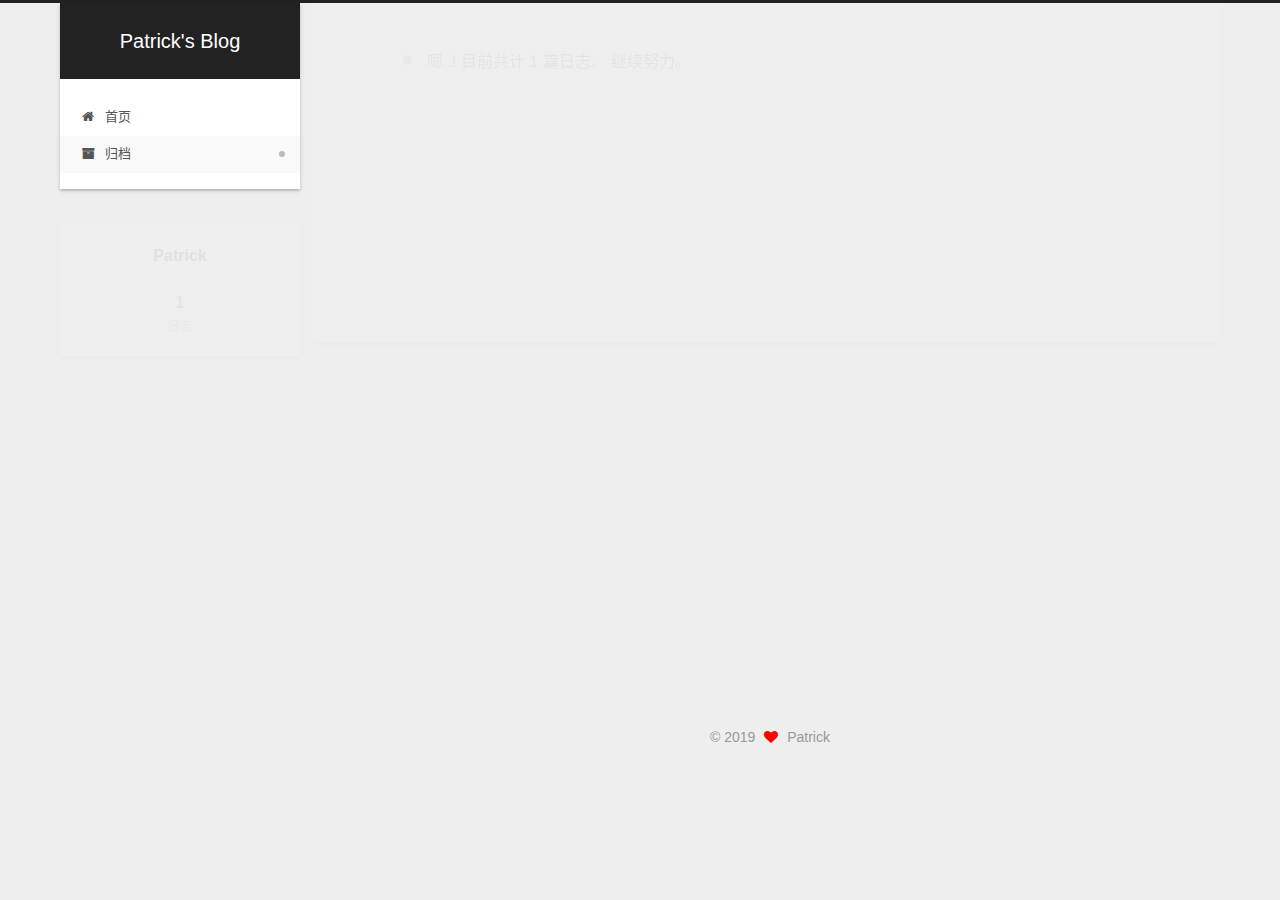
==== commit 5c93011b: "Site updated: 2019-03-02 20:06:16" ====
--- a/archives/index.html
+++ b/archives/index.html
@@ -1,170 +1,587 @@
 <!DOCTYPE html>
-<html>
+
+
+
+
+
+
+
+
+
+
+
+
+  
+
+
+<html class="theme-next gemini use-motion" lang="zh-CN">
 <head><meta name="generator" content="Hexo 3.8.0">
-  <meta charset="utf-8">
-  
-
-  
-  <title>Archives | Patrick&#39;s Blog</title>
-  <meta name="viewport" content="width=device-width, initial-scale=1, maximum-scale=1">
+  <meta charset="UTF-8">
+<meta http-equiv="X-UA-Compatible" content="IE=edge">
+<meta name="viewport" content="width=device-width, initial-scale=1, maximum-scale=2">
+<meta name="theme-color" content="#222">
+
+
+
+
+
+
+
+
+
+
+
+
+
+
+
+
+
+
+
+
+
+
+
+
+
+
+<link rel="stylesheet" href="/lib/font-awesome/css/font-awesome.min.css?v=4.6.2">
+
+<link rel="stylesheet" href="/css/main.css?v=7.0.1">
+
+
+  <link rel="apple-touch-icon" sizes="180x180" href="/images/favicon.ico?v=7.0.1">
+
+
+  <link rel="icon" type="image/png" sizes="32x32" href="/images/favicon.ico?v=7.0.1">
+
+
+  <link rel="icon" type="image/png" sizes="16x16" href="/images/favicon.ico?v=7.0.1">
+
+
+
+
+
+
+
+
+<script id="hexo.configurations">
+  var NexT = window.NexT || {};
+  var CONFIG = {
+    root: '/',
+    scheme: 'Gemini',
+    version: '7.0.1',
+    sidebar: {"position":"left","display":"post","offset":12,"b2t":false,"scrollpercent":false,"onmobile":false,"dimmer":false},
+    fancybox: false,
+    fastclick: false,
+    lazyload: false,
+    tabs: true,
+    motion: {"enable":true,"async":false,"transition":{"post_block":"fadeIn","post_header":"slideDownIn","post_body":"slideDownIn","coll_header":"slideLeftIn","sidebar":"slideUpIn"}},
+    algolia: {
+      applicationID: '',
+      apiKey: '',
+      indexName: '',
+      hits: {"per_page":10},
+      labels: {"input_placeholder":"Search for Posts","hits_empty":"We didn't find any results for the search: ${query}","hits_stats":"${hits} results found in ${time} ms"}
+    }
+  };
+</script>
+
+
+  
+
+
+
+
   <meta property="og:type" content="website">
 <meta property="og:title" content="Patrick&#39;s Blog">
 <meta property="og:url" content="https://i.yue-xin.me/archives/index.html">
 <meta property="og:site_name" content="Patrick&#39;s Blog">
-<meta property="og:locale" content="default">
+<meta property="og:locale" content="zh-CN">
 <meta name="twitter:card" content="summary">
 <meta name="twitter:title" content="Patrick&#39;s Blog">
-  
-    <link rel="alternate" href="/atom.xml" title="Patrick&#39;s Blog" type="application/atom+xml">
-  
-  
-    <link rel="icon" href="/favicon.ico">
-  
-  
-    <link href="//fonts.googleapis.com/css?family=Source+Code+Pro" rel="stylesheet" type="text/css">
-  
-  <link rel="stylesheet" href="/css/style.css">
+
+
+
+
+
+
+  <link rel="canonical" href="https://i.yue-xin.me/archives/">
+
+
+
+<script id="page.configurations">
+  CONFIG.page = {
+    sidebar: "",
+  };
+</script>
+
+  <title>归档 | Patrick's Blog</title>
+  
+
+
+
+
+
+
+
+
+
+
+
+
+  <noscript>
+  <style>
+  .use-motion .motion-element,
+  .use-motion .brand,
+  .use-motion .menu-item,
+  .sidebar-inner,
+  .use-motion .post-block,
+  .use-motion .pagination,
+  .use-motion .comments,
+  .use-motion .post-header,
+  .use-motion .post-body,
+  .use-motion .collection-title { opacity: initial; }
+
+  .use-motion .logo,
+  .use-motion .site-title,
+  .use-motion .site-subtitle {
+    opacity: initial;
+    top: initial;
+  }
+
+  .use-motion .logo-line-before i { left: initial; }
+  .use-motion .logo-line-after i { right: initial; }
+  </style>
+</noscript>
+
 </head>
-</html>
-<body>
-  <div id="container">
-    <div id="wrap">
-      <header id="header">
-  <div id="banner"></div>
-  <div id="header-outer" class="outer">
-    <div id="header-title" class="inner">
-      <h1 id="logo-wrap">
-        <a href="/" id="logo">Patrick&#39;s Blog</a>
-      </h1>
-      
+
+<body itemscope itemtype="http://schema.org/WebPage" lang="zh-CN">
+
+  
+  
+    
+  
+
+  <div class="container sidebar-position-left page-archive">
+    <div class="headband"></div>
+
+    <header id="header" class="header" itemscope itemtype="http://schema.org/WPHeader">
+      <div class="header-inner"><div class="site-brand-wrapper">
+  <div class="site-meta">
+    
+
+    <div class="custom-logo-site-title">
+      <a href="/" class="brand" rel="start">
+        <span class="logo-line-before"><i></i></span>
+        <span class="site-title">Patrick's Blog</span>
+        <span class="logo-line-after"><i></i></span>
+      </a>
     </div>
-    <div id="header-inner" class="inner">
-      <nav id="main-nav">
-        <a id="main-nav-toggle" class="nav-icon"></a>
-        
-          <a class="main-nav-link" href="/">Home</a>
-        
-          <a class="main-nav-link" href="/archives">Archives</a>
-        
-      </nav>
-      <nav id="sub-nav">
-        
-          <a id="nav-rss-link" class="nav-icon" href="/atom.xml" title="RSS Feed"></a>
-        
-        <a id="nav-search-btn" class="nav-icon" title="Search"></a>
-      </nav>
-      <div id="search-form-wrap">
-        <form action="//google.com/search" method="get" accept-charset="UTF-8" class="search-form"><input type="search" name="q" class="search-form-input" placeholder="Search"><button type="submit" class="search-form-submit">&#xF002;</button><input type="hidden" name="sitesearch" value="https://i.yue-xin.me"></form>
+    
+    
+  </div>
+
+  <div class="site-nav-toggle">
+    <button aria-label="切换导航栏">
+      <span class="btn-bar"></span>
+      <span class="btn-bar"></span>
+      <span class="btn-bar"></span>
+    </button>
+  </div>
+</div>
+
+
+
+<nav class="site-nav">
+  
+    <ul id="menu" class="menu">
+      
+        
+        
+        
+          
+          <li class="menu-item menu-item-home">
+
+    
+    
+    
+      
+    
+
+    
+
+    <a href="/" rel="section"><i class="menu-item-icon fa fa-fw fa-home"></i> <br>首页</a>
+
+  </li>
+        
+        
+        
+          
+          <li class="menu-item menu-item-archives menu-item-active">
+
+    
+    
+    
+      
+    
+
+    
+
+    <a href="/archives/" rel="section"><i class="menu-item-icon fa fa-fw fa-archive"></i> <br>归档</a>
+
+  </li>
+
+      
+      
+    </ul>
+  
+
+  
+
+  
+</nav>
+
+
+
+  
+
+
+
+</div>
+    </header>
+
+    
+
+
+    <main id="main" class="main">
+      <div class="main-inner">
+        <div class="content-wrap">
+          
+            
+
+    
+    
+      
+      
+    
+      
+      
+    
+    
+
+  
+
+
+          
+          <div id="content" class="content">
+            
+
+  
+  
+  
+  <div class="post-block archive">
+    <div id="posts" class="posts-collapse">
+      <span class="archive-move-on"></span>
+
+      
+      <span class="archive-page-counter">
+        
+        
+        
+          
+        
+        嗯..! 目前共计 1 篇日志。 继续努力。
+      </span>
+      
+
+      
+
+        
+        
+        
+
+        
+          
+          <div class="collection-title">
+            <h2 class="archive-year" id="archive-year-2019">2019</h2>
+          </div>
+        
+        
+
+        
+
+  <article class="post post-type-normal" itemscope itemtype="http://schema.org/Article">
+    <header class="post-header">
+
+      <h3 class="post-title">
+        
+          <a class="post-title-link" href="/2019/03/02/hello-world/" itemprop="url">
+            
+              <span itemprop="name">Hello World</span>
+            
+          </a>
+        
+      </h3>
+
+      <div class="post-meta">
+        <time class="post-time" itemprop="dateCreated" datetime="2019-03-02T18:00:00+08:00" content="2019-03-02">
+          03-02
+        </time>
       </div>
+
+    </header>
+  </article>
+
+
+
+      
+
     </div>
   </div>
-</header>
-      <div class="outer">
-        <section id="main">
-  
-  
-    
-    
-      
-      
-      <section class="archives-wrap">
-        <div class="archive-year-wrap">
-          <a href="/archives/2019" class="archive-year">2019</a>
+  
+  
+  
+
+  
+
+
+
+          </div>
+          
+
         </div>
-        <div class="archives">
-    
-    <article class="archive-article archive-type-post">
-  <div class="archive-article-inner">
-    <header class="archive-article-header">
-      <a href="/2019/03/02/hello-world/" class="archive-article-date">
-  <time datetime="2019-03-02T10:00:00.000Z" itemprop="datePublished">Mar 2</time>
-</a>
-      
-  
-    <h1 itemprop="name">
-      <a class="archive-article-title" href="/2019/03/02/hello-world/">Hello World</a>
-    </h1>
-  
-
-    </header>
-  </div>
-</article>
-  
-  
-    </div></section>
-  
-
-
-</section>
-        
-          <aside id="sidebar">
-  
-    
-
-  
-    
-
-  
-    
-  
-    
-  <div class="widget-wrap">
-    <h3 class="widget-title">Archives</h3>
-    <div class="widget">
-      <ul class="archive-list"><li class="archive-list-item"><a class="archive-list-link" href="/archives/2019/03/">March 2019</a></li></ul>
+        
+          
+  
+  <div class="sidebar-toggle">
+    <div class="sidebar-toggle-line-wrap">
+      <span class="sidebar-toggle-line sidebar-toggle-line-first"></span>
+      <span class="sidebar-toggle-line sidebar-toggle-line-middle"></span>
+      <span class="sidebar-toggle-line sidebar-toggle-line-last"></span>
     </div>
   </div>
 
-
-  
-    
-  <div class="widget-wrap">
-    <h3 class="widget-title">Recent Posts</h3>
-    <div class="widget">
-      <ul>
-        
-          <li>
-            <a href="/2019/03/02/hello-world/">Hello World</a>
-          </li>
-        
-      </ul>
+  <aside id="sidebar" class="sidebar">
+    <div class="sidebar-inner">
+
+      
+
+      
+
+      <div class="site-overview-wrap sidebar-panel sidebar-panel-active">
+        <div class="site-overview">
+          <div class="site-author motion-element" itemprop="author" itemscope itemtype="http://schema.org/Person">
+            
+              <p class="site-author-name" itemprop="name">Patrick</p>
+              <p class="site-description motion-element" itemprop="description"></p>
+          </div>
+
+          
+            <nav class="site-state motion-element">
+              
+                <div class="site-state-item site-state-posts">
+                
+                  <a href="/archives/">
+                
+                    <span class="site-state-item-count">1</span>
+                    <span class="site-state-item-name">日志</span>
+                  </a>
+                </div>
+              
+
+              
+
+              
+            </nav>
+          
+
+          
+
+          
+
+          
+
+          
+          
+
+          
+            
+          
+          
+
+        </div>
+      </div>
+
+      
+
+      
+
     </div>
+  </aside>
+  
+
+
+        
+      </div>
+    </main>
+
+    <footer id="footer" class="footer">
+      <div class="footer-inner">
+        <div class="copyright">&copy; <span itemprop="copyrightYear">2019</span>
+  <span class="with-love" id="animate">
+    <i class="fa fa-heart"></i>
+  </span>
+  <span class="author" itemprop="copyrightHolder">Patrick</span>
+
+  
+
+  
+</div>
+
+
+
+
+
+
+
+
+
+        
+
+
+
+
+
+
+
+
+        
+      </div>
+    </footer>
+
+    
+      <div class="back-to-top">
+        <i class="fa fa-arrow-up"></i>
+        
+      </div>
+    
+
+    
+
+    
+
+    
   </div>
 
   
-</aside>
-        
-      </div>
-      <footer id="footer">
-  
-  <div class="outer">
-    <div id="footer-info" class="inner">
-      &copy; 2019 Patrick<br>
-      Powered by <a href="http://hexo.io/" target="_blank">Hexo</a>
-    </div>
-  </div>
-</footer>
-    </div>
-    <nav id="mobile-nav">
-  
-    <a href="/" class="mobile-nav-link">Home</a>
-  
-    <a href="/archives" class="mobile-nav-link">Archives</a>
-  
-</nav>
-    
-
-<script src="//ajax.googleapis.com/ajax/libs/jquery/2.0.3/jquery.min.js"></script>
-
-
-  <link rel="stylesheet" href="/fancybox/jquery.fancybox.css">
-  <script src="/fancybox/jquery.fancybox.pack.js"></script>
-
-
-<script src="/js/script.js"></script>
-
-
-
-  </div>
+
+<script>
+  if (Object.prototype.toString.call(window.Promise) !== '[object Function]') {
+    window.Promise = null;
+  }
+</script>
+
+
+
+
+
+
+
+
+
+
+
+
+
+
+
+
+
+
+
+
+
+
+
+
+
+
+  
+  <script src="/lib/jquery/index.js?v=2.1.3"></script>
+
+  
+  <script src="/lib/velocity/velocity.min.js?v=1.2.1"></script>
+
+  
+  <script src="/lib/velocity/velocity.ui.min.js?v=1.2.1"></script>
+
+
+  
+
+
+  <script src="/js/src/utils.js?v=7.0.1"></script>
+
+  <script src="/js/src/motion.js?v=7.0.1"></script>
+
+
+
+  
+  
+
+
+  <script src="/js/src/affix.js?v=7.0.1"></script>
+
+  <script src="/js/src/schemes/pisces.js?v=7.0.1"></script>
+
+
+
+
+  
+
+  
+
+
+  <script src="/js/src/bootstrap.js?v=7.0.1"></script>
+
+
+  
+  
+
+
+
+  
+
+
+
+
+  
+
+  
+
+  
+
+  
+
+  
+
+  
+
+  
+
+  
+
+  
+
+  
+
+  
+
+  
+
+  
+
 </body>
-</html>+</html>
--- a/css/main.css
+++ b/css/main.css
@@ -0,0 +1,3176 @@
+/* normalize.css v3.0.2 | MIT License | git.io/normalize */
+html {
+  font-family: sans-serif; /* 1 */
+  -ms-text-size-adjust: 100%; /* 2 */
+  -webkit-text-size-adjust: 100%; /* 2 */
+}
+body {
+  margin: 0;
+}
+article,
+aside,
+details,
+figcaption,
+figure,
+footer,
+header,
+hgroup,
+main,
+menu,
+nav,
+section,
+summary {
+  display: block;
+}
+audio,
+canvas,
+progress,
+video {
+  display: inline-block; /* 1 */
+  vertical-align: baseline; /* 2 */
+}
+audio:not([controls]) {
+  display: none;
+  height: 0;
+}
+[hidden],
+template {
+  display: none;
+}
+a {
+  background-color: transparent;
+}
+a:active,
+a:hover {
+  outline: 0;
+}
+abbr[title] {
+  border-bottom: 1px dotted;
+}
+b,
+strong {
+  font-weight: bold;
+}
+dfn {
+  font-style: italic;
+}
+h1 {
+  font-size: 2em;
+  margin: 0.67em 0;
+}
+mark {
+  background: #ff0;
+  color: #000;
+}
+small {
+  font-size: 80%;
+}
+sub,
+sup {
+  font-size: 75%;
+  line-height: 0;
+  position: relative;
+  vertical-align: baseline;
+}
+sup {
+  top: -0.5em;
+}
+sub {
+  bottom: -0.25em;
+}
+img {
+  border: 0;
+}
+svg:not(:root) {
+  overflow: hidden;
+}
+figure {
+  margin: 1em 40px;
+}
+hr {
+  -moz-box-sizing: content-box;
+  box-sizing: content-box;
+  height: 0;
+}
+pre {
+  overflow: auto;
+}
+code,
+kbd,
+pre,
+samp {
+  font-family: monospace, monospace;
+  font-size: 1em;
+}
+button,
+input,
+optgroup,
+select,
+textarea {
+  color: inherit; /* 1 */
+  font: inherit; /* 2 */
+  margin: 0; /* 3 */
+}
+button {
+  overflow: visible;
+}
+button,
+select {
+  text-transform: none;
+}
+button,
+html input[type="button"],
+input[type="reset"],
+input[type="submit"] {
+  -webkit-appearance: button; /* 2 */
+  cursor: pointer; /* 3 */
+}
+button[disabled],
+html input[disabled] {
+  cursor: default;
+}
+button::-moz-focus-inner,
+input::-moz-focus-inner {
+  border: 0;
+  padding: 0;
+}
+input {
+  line-height: normal;
+}
+input[type="checkbox"],
+input[type="radio"] {
+  box-sizing: border-box; /* 1 */
+  padding: 0; /* 2 */
+}
+input[type="number"]::-webkit-inner-spin-button,
+input[type="number"]::-webkit-outer-spin-button {
+  height: auto;
+}
+input[type="search"] {
+  -webkit-appearance: textfield; /* 1 */
+  -moz-box-sizing: content-box;
+  -webkit-box-sizing: content-box; /* 2 */
+  box-sizing: content-box;
+}
+input[type="search"]::-webkit-search-cancel-button,
+input[type="search"]::-webkit-search-decoration {
+  -webkit-appearance: none;
+}
+fieldset {
+  border: 1px solid #c0c0c0;
+  margin: 0 2px;
+  padding: 0.35em 0.625em 0.75em;
+}
+legend {
+  border: 0; /* 1 */
+  padding: 0; /* 2 */
+}
+textarea {
+  overflow: auto;
+}
+optgroup {
+  font-weight: bold;
+}
+table {
+  border-collapse: collapse;
+  border-spacing: 0;
+}
+td,
+th {
+  padding: 0;
+}
+::selection {
+  background: #262a30;
+  color: #fff;
+}
+body {
+  position: relative;
+  font-family: 'Lato', "PingFang SC", "Microsoft YaHei", sans-serif;
+  font-size: 14px;
+  line-height: 2;
+  color: #555;
+  background: #eee;
+}
+@media (max-width: 767px) {
+  body {
+    padding-right: 0 !important;
+  }
+}
+@media (min-width: 768px) and (max-width: 991px) {
+  body {
+    padding-right: 0 !important;
+  }
+}
+@media (min-width: 1200px) {
+  body {
+    font-size: 16px;
+  }
+}
+h1,
+h2,
+h3,
+h4,
+h5,
+h6 {
+  margin: 0;
+  padding: 0;
+  font-weight: bold;
+  line-height: 1.5;
+  font-family: 'Lato', "PingFang SC", "Microsoft YaHei", sans-serif;
+}
+h1,
+h2,
+h3,
+h4,
+h5,
+h6 {
+  margin: 20px 0 15px;
+}
+h1 {
+  font-size: 22px;
+}
+h1 code {
+  font-size: 22px;
+}
+@media (max-width: 767px) {
+  h1 {
+    font-size: 18px;
+  }
+  h1 code {
+    font-size: 18px;
+  }
+}
+h2 {
+  font-size: 20px;
+}
+h2 code {
+  font-size: 20px;
+}
+@media (max-width: 767px) {
+  h2 {
+    font-size: 16px;
+  }
+  h2 code {
+    font-size: 16px;
+  }
+}
+h3 {
+  font-size: 18px;
+}
+h3 code {
+  font-size: 18px;
+}
+@media (max-width: 767px) {
+  h3 {
+    font-size: 14px;
+  }
+  h3 code {
+    font-size: 14px;
+  }
+}
+h4 {
+  font-size: 16px;
+}
+h4 code {
+  font-size: 16px;
+}
+@media (max-width: 767px) {
+  h4 {
+    font-size: 12px;
+  }
+  h4 code {
+    font-size: 12px;
+  }
+}
+h5 {
+  font-size: 14px;
+}
+h5 code {
+  font-size: 14px;
+}
+@media (max-width: 767px) {
+  h5 {
+    font-size: 10px;
+  }
+  h5 code {
+    font-size: 10px;
+  }
+}
+h6 {
+  font-size: 12px;
+}
+h6 code {
+  font-size: 12px;
+}
+@media (max-width: 767px) {
+  h6 {
+    font-size: 8px;
+  }
+  h6 code {
+    font-size: 8px;
+  }
+}
+p {
+  margin: 0 0 20px 0;
+}
+a,
+span.exturl {
+  overflow-wrap: break-word;
+  word-wrap: break-word;
+  background-color: transparent;
+  color: #555;
+  text-decoration: none;
+  outline: none;
+  border-bottom: 1px solid #999;
+  cursor: pointer;
+}
+a:hover,
+span.exturl:hover {
+  color: #222;
+  border-bottom-color: #222;
+}
+blockquote {
+  margin: 0;
+  padding: 0;
+}
+img {
+  display: block;
+  margin: auto;
+  max-width: 100%;
+  height: auto;
+}
+hr {
+  margin: 40px 0;
+  height: 3px;
+  border: none;
+  background-color: #ddd;
+  background-image: repeating-linear-gradient(-45deg, #fff, #fff 4px, transparent 4px, transparent 8px);
+}
+blockquote {
+  padding: 0 15px;
+  color: #666;
+  border-left: 4px solid #ddd;
+}
+blockquote cite::before {
+  content: "-";
+  padding: 0 5px;
+}
+dt {
+  font-weight: 700;
+}
+dd {
+  margin: 0;
+  padding: 0;
+}
+kbd {
+  border: 1px solid #ccc;
+  border-radius: 0.2em;
+  box-shadow: 0.1em 0.1em 0.2em rgba(0,0,0,0.1);
+  background-color: #f9f9f9;
+  font-family: inherit;
+  background-image: -webkit-linear-gradient(top, #eee, #fff, #eee);
+  padding: 0.1em 0.3em;
+  white-space: nowrap;
+}
+.text-left {
+  text-align: left;
+}
+.text-center {
+  text-align: center;
+}
+.text-right {
+  text-align: right;
+}
+.text-justify {
+  text-align: justify;
+}
+.text-nowrap {
+  white-space: nowrap;
+}
+.text-lowercase {
+  text-transform: lowercase;
+}
+.text-uppercase {
+  text-transform: uppercase;
+}
+.text-capitalize {
+  text-transform: capitalize;
+}
+.center-block {
+  display: block;
+  margin-left: auto;
+  margin-right: auto;
+}
+.clearfix:before,
+.clearfix:after {
+  content: " ";
+  display: table;
+}
+.clearfix:after {
+  clear: both;
+}
+.pullquote {
+  width: 45%;
+}
+.pullquote.left {
+  float: left;
+  margin-left: 5px;
+  margin-right: 10px;
+}
+.pullquote.right {
+  float: right;
+  margin-left: 10px;
+  margin-right: 5px;
+}
+.affix.affix.affix {
+  position: fixed;
+}
+.translation {
+  margin-top: -20px;
+  font-size: 14px;
+  color: #999;
+}
+.scrollbar-measure {
+  width: 100px;
+  height: 100px;
+  overflow: scroll;
+  position: absolute;
+  top: -9999px;
+}
+.use-motion .motion-element {
+  opacity: 0;
+}
+.table-container {
+  margin: 20px 0;
+  overflow: auto;
+  -webkit-overflow-scrolling: touch;
+}
+table {
+  width: 100%;
+  border-collapse: collapse;
+  border-spacing: 0;
+  font-size: 14px;
+}
+table>tbody>tr:nth-of-type(odd) {
+  background-color: #f9f9f9;
+}
+table>tbody>tr:hover {
+  background-color: #f5f5f5;
+}
+caption,
+th,
+td {
+  padding: 8px;
+  text-align: left;
+  vertical-align: middle;
+  font-weight: normal;
+}
+th,
+td {
+  border: 1px solid #ddd;
+  border-bottom: 3px solid #ddd;
+}
+th {
+  padding-bottom: 10px;
+  font-weight: 700;
+}
+td {
+  border-bottom-width: 1px;
+}
+html,
+body {
+  height: 100%;
+}
+.container {
+  position: relative;
+}
+.header-inner {
+  margin: 0 auto;
+  padding: 100px 0 70px;
+  width: calc(100% - 20px);
+}
+@media (min-width: 1200px) {
+  .container .header-inner {
+    width: 1160px;
+  }
+}
+@media (min-width: 1600px) {
+  .container .header-inner {
+    width: 73%;
+  }
+}
+.main-inner {
+  margin: 0 auto;
+  width: calc(100% - 20px);
+}
+@media (min-width: 1200px) {
+  .container .main-inner {
+    width: 1160px;
+  }
+}
+@media (min-width: 1600px) {
+  .container .main-inner {
+    width: 73%;
+  }
+}
+.footer {
+  padding: 20px 0;
+}
+.footer-inner {
+  box-sizing: border-box;
+  margin: 0px auto;
+  width: calc(100% - 20px);
+}
+@media (min-width: 1200px) {
+  .container .footer-inner {
+    width: 1160px;
+  }
+}
+@media (min-width: 1600px) {
+  .container .footer-inner {
+    width: 73%;
+  }
+}
+pre,
+.highlight {
+  overflow: auto;
+  margin: 20px 0;
+  padding: 0;
+  font-size: 14px;
+  color: #4d4d4c;
+  background: #f7f7f7;
+  line-height: 1.6;
+}
+pre,
+code {
+  font-family: consolas, Menlo, "PingFang SC", "Microsoft YaHei", monospace;
+}
+code {
+  overflow-wrap: break-word;
+  word-wrap: break-word;
+  padding: 2px 4px;
+  color: #555;
+  background: #eee;
+  border-radius: 3px;
+  font-size: 14px;
+}
+pre {
+  padding: 10px;
+}
+pre code {
+  padding: 0;
+  color: #4d4d4c;
+  background: none;
+  text-shadow: none;
+}
+.highlight {
+  border-radius: 1px;
+}
+.highlight pre {
+  border: none;
+  margin: 0;
+  padding: 10px 0;
+}
+.highlight table {
+  margin: 0;
+  width: auto;
+  border: none;
+}
+.highlight td {
+  border: none;
+  padding: 0;
+}
+.highlight figcaption {
+  font-size: 1em;
+  color: #4d4d4c;
+  line-height: 1em;
+  margin-bottom: 1em;
+  margin: 0em;
+  padding: 0.5em;
+  background: #eee;
+  border-bottom: 1px solid #e9e9e9;
+}
+.highlight figcaption:before,
+.highlight figcaption:after {
+  content: " ";
+  display: table;
+}
+.highlight figcaption:after {
+  clear: both;
+}
+.highlight figcaption a {
+  float: right;
+  color: #4d4d4c;
+}
+.highlight figcaption a:hover {
+  border-bottom-color: #4d4d4c;
+}
+.highlight .gutter pre {
+  padding-left: 10px;
+  padding-right: 10px;
+  color: #869194;
+  text-align: right;
+  background-color: #eff2f3;
+}
+.highlight .code pre {
+  width: 100%;
+  padding-left: 10px;
+  padding-right: 10px;
+  background-color: #f7f7f7;
+}
+.highlight .line {
+  height: 20px;
+}
+.gutter {
+  -webkit-user-select: none;
+  -moz-user-select: none;
+  -ms-user-select: none;
+  user-select: none;
+}
+.gist table {
+  width: auto;
+}
+.gist table td {
+  border: none;
+}
+pre .deletion {
+  background: #fdd;
+}
+pre .addition {
+  background: #dfd;
+}
+pre .meta {
+  color: #8959a8;
+}
+pre .comment {
+  color: #8e908c;
+}
+pre .variable,
+pre .attribute,
+pre .tag,
+pre .name,
+pre .regexp,
+pre .ruby .constant,
+pre .xml .tag .title,
+pre .xml .pi,
+pre .xml .doctype,
+pre .html .doctype,
+pre .css .id,
+pre .css .class,
+pre .css .pseudo {
+  color: #c82829;
+}
+pre .number,
+pre .preprocessor,
+pre .built_in,
+pre .builtin-name,
+pre .literal,
+pre .params,
+pre .constant,
+pre .command {
+  color: #f5871f;
+}
+pre .ruby .class .title,
+pre .css .rules .attribute,
+pre .string,
+pre .symbol,
+pre .value,
+pre .inheritance,
+pre .header,
+pre .ruby .symbol,
+pre .xml .cdata,
+pre .special,
+pre .formula {
+  color: #718c00;
+}
+pre .title,
+pre .css .hexcolor {
+  color: #3e999f;
+}
+pre .function,
+pre .python .decorator,
+pre .python .title,
+pre .ruby .function .title,
+pre .ruby .title .keyword,
+pre .perl .sub,
+pre .javascript .title,
+pre .coffeescript .title {
+  color: #4271ae;
+}
+pre .keyword,
+pre .javascript .function {
+  color: #8959a8;
+}
+.posts-expand .post-body img.full-image {
+  border: none;
+}
+.blockquote-center,
+.page-home .post-type-quote blockquote,
+.page-post-detail .post-type-quote blockquote {
+  position: relative;
+  margin: 40px 0;
+  padding: 0;
+  border-left: none;
+  text-align: center;
+}
+.blockquote-center::before,
+.page-home .post-type-quote blockquote::before,
+.page-post-detail .post-type-quote blockquote::before,
+.blockquote-center::after,
+.page-home .post-type-quote blockquote::after,
+.page-post-detail .post-type-quote blockquote::after {
+  position: absolute;
+  content: ' ';
+  display: block;
+  width: 100%;
+  height: 24px;
+  opacity: 0.2;
+  background-repeat: no-repeat;
+  background-position: 0 -6px;
+  background-size: 22px 22px;
+}
+.blockquote-center::before,
+.page-home .post-type-quote blockquote::before,
+.page-post-detail .post-type-quote blockquote::before {
+  top: -20px;
+  background-image: url("../images/quote-l.svg");
+  border-top: 1px solid #ccc;
+}
+.blockquote-center::after,
+.page-home .post-type-quote blockquote::after,
+.page-post-detail .post-type-quote blockquote::after {
+  bottom: -20px;
+  background-image: url("../images/quote-r.svg");
+  border-bottom: 1px solid #ccc;
+  background-position: 100% 8px;
+}
+.blockquote-center p,
+.page-home .post-type-quote blockquote p,
+.page-post-detail .post-type-quote blockquote p,
+.blockquote-center div,
+.page-home .post-type-quote blockquote div,
+.page-post-detail .post-type-quote blockquote div {
+  text-align: center;
+}
+.post .post-body .group-picture img {
+  box-sizing: border-box;
+  padding: 0 3px;
+  border: none;
+}
+.post .group-picture-row {
+  overflow: hidden;
+  margin-top: 6px;
+}
+.post .group-picture-row:first-child {
+  margin-top: 0;
+}
+.post .group-picture-column {
+  float: left;
+}
+.page-post-detail .post-body .group-picture-column {
+  float: none;
+  margin-top: 10px;
+  width: auto !important;
+}
+.page-post-detail .post-body .group-picture-column img {
+  margin: 0 auto;
+}
+.page-archive .group-picture-container {
+  overflow: hidden;
+}
+.page-archive .group-picture-row {
+  float: left;
+}
+.page-archive .group-picture-row:first-child {
+  margin-top: 6px;
+}
+.page-archive .group-picture-column {
+  max-width: 150px;
+  max-height: 150px;
+}
+.post-body .note {
+  position: relative;
+  padding: 15px;
+  margin-bottom: 20px;
+  border: 1px solid #eee;
+  border-left-width: 5px;
+  border-radius: 3px;
+}
+.post-body .note h2,
+.post-body .note h3,
+.post-body .note h4,
+.post-body .note h5,
+.post-body .note h6 {
+  margin-top: 0;
+  margin-bottom: 0;
+  border-bottom: initial;
+  padding-top: 0 !important;
+}
+.post-body .note p:first-child,
+.post-body .note ul:first-child,
+.post-body .note ol:first-child,
+.post-body .note table:first-child,
+.post-body .note pre:first-child,
+.post-body .note blockquote:first-child {
+  margin-top: 0;
+}
+.post-body .note p:last-child,
+.post-body .note ul:last-child,
+.post-body .note ol:last-child,
+.post-body .note table:last-child,
+.post-body .note pre:last-child,
+.post-body .note blockquote:last-child {
+  margin-bottom: 0;
+}
+.post-body .note.default {
+  border-left-color: #777;
+}
+.post-body .note.default h2,
+.post-body .note.default h3,
+.post-body .note.default h4,
+.post-body .note.default h5,
+.post-body .note.default h6 {
+  color: #777;
+}
+.post-body .note.primary {
+  border-left-color: #6f42c1;
+}
+.post-body .note.primary h2,
+.post-body .note.primary h3,
+.post-body .note.primary h4,
+.post-body .note.primary h5,
+.post-body .note.primary h6 {
+  color: #6f42c1;
+}
+.post-body .note.info {
+  border-left-color: #428bca;
+}
+.post-body .note.info h2,
+.post-body .note.info h3,
+.post-body .note.info h4,
+.post-body .note.info h5,
+.post-body .note.info h6 {
+  color: #428bca;
+}
+.post-body .note.success {
+  border-left-color: #5cb85c;
+}
+.post-body .note.success h2,
+.post-body .note.success h3,
+.post-body .note.success h4,
+.post-body .note.success h5,
+.post-body .note.success h6 {
+  color: #5cb85c;
+}
+.post-body .note.warning {
+  border-left-color: #f0ad4e;
+}
+.post-body .note.warning h2,
+.post-body .note.warning h3,
+.post-body .note.warning h4,
+.post-body .note.warning h5,
+.post-body .note.warning h6 {
+  color: #f0ad4e;
+}
+.post-body .note.danger {
+  border-left-color: #d9534f;
+}
+.post-body .note.danger h2,
+.post-body .note.danger h3,
+.post-body .note.danger h4,
+.post-body .note.danger h5,
+.post-body .note.danger h6 {
+  color: #d9534f;
+}
+.post-body .label {
+  display: inline;
+  padding: 0 2px;
+  white-space: nowrap;
+}
+.post-body .label.default {
+  background-color: #f0f0f0;
+}
+.post-body .label.primary {
+  background-color: #efe6f7;
+}
+.post-body .label.info {
+  background-color: #e5f2f8;
+}
+.post-body .label.success {
+  background-color: #e7f4e9;
+}
+.post-body .label.warning {
+  background-color: #fcf6e1;
+}
+.post-body .label.danger {
+  background-color: #fae8eb;
+}
+.post-body .tabs {
+  position: relative;
+  display: block;
+  margin-bottom: 20px;
+  padding-top: 10px;
+}
+.post-body .tabs ul.nav-tabs {
+  margin: 0;
+  padding: 0;
+  display: flex;
+  margin-bottom: -1px;
+}
+@media (max-width: 413px) {
+  .post-body .tabs ul.nav-tabs {
+    display: block;
+    margin-bottom: 5px;
+  }
+}
+.post-body .tabs ul.nav-tabs li.tab {
+  list-style-type: none !important;
+  margin: 0 0.25em 0 0;
+  border-top: 3px solid transparent;
+  border-left: 1px solid transparent;
+  border-right: 1px solid transparent;
+}
+@media (max-width: 413px) {
+  .post-body .tabs ul.nav-tabs li.tab {
+    margin: initial;
+    border-top: 1px solid transparent;
+    border-left: 3px solid transparent;
+    border-right: 1px solid transparent;
+    border-bottom: 1px solid transparent;
+  }
+}
+.post-body .tabs ul.nav-tabs li.tab a {
+  outline: 0;
+  border-bottom: initial;
+  display: block;
+  line-height: 1.8em;
+  padding: 0.25em 0.75em;
+  transition-duration: 0.2s;
+  transition-timing-function: ease-out;
+  transition-delay: 0s;
+}
+.post-body .tabs ul.nav-tabs li.tab a i {
+  width: 1.285714285714286em;
+}
+.post-body .tabs ul.nav-tabs li.tab.active {
+  border-top: 3px solid #fc6423;
+  border-left: 1px solid #ddd;
+  border-right: 1px solid #ddd;
+  background-color: #fff;
+}
+@media (max-width: 413px) {
+  .post-body .tabs ul.nav-tabs li.tab.active {
+    border-top: 1px solid #ddd;
+    border-left: 3px solid #fc6423;
+    border-right: 1px solid #ddd;
+    border-bottom: 1px solid #ddd;
+  }
+}
+.post-body .tabs ul.nav-tabs li.tab.active a {
+  cursor: default;
+  color: #555;
+}
+.post-body .tabs .tab-content {
+  background-color: #fff;
+}
+.post-body .tabs .tab-content .tab-pane {
+  border: 1px solid #ddd;
+  padding: 20px 20px 0 20px;
+}
+.post-body .tabs .tab-content .tab-pane:not(.active) {
+  display: none !important;
+}
+.post-body .tabs .tab-content .tab-pane.active {
+  display: block !important;
+}
+.btn {
+  display: inline-block;
+  padding: 0 20px;
+  font-size: 14px;
+  color: #555;
+  background: #fff;
+  border: 2px solid #555;
+  text-decoration: none;
+  border-radius: 2px;
+  transition-property: background-color;
+  transition-duration: 0.2s;
+  transition-timing-function: ease-in-out;
+  transition-delay: 0s;
+  line-height: 2;
+}
+.btn:hover {
+  border-color: #222;
+  color: #fff;
+  background: #222;
+}
+.btn +.btn {
+  margin: 0 0 8px 8px;
+}
+.btn .fa-fw {
+  width: 1.285714285714286em;
+  text-align: left;
+}
+.btn-bar {
+  display: block;
+  width: 22px;
+  height: 2px;
+  background: #555;
+  border-radius: 1px;
+}
+.btn-bar+.btn-bar {
+  margin-top: 4px;
+}
+.pagination {
+  margin: 120px 0 40px;
+  text-align: center;
+  border-top: 1px solid #eee;
+}
+.page-number-basic,
+.pagination .prev,
+.pagination .next,
+.pagination .page-number,
+.pagination .space {
+  display: inline-block;
+  position: relative;
+  top: -1px;
+  margin: 0 10px;
+  padding: 0 11px;
+}
+@media (max-width: 767px) {
+  .page-number-basic,
+  .pagination .prev,
+  .pagination .next,
+  .pagination .page-number,
+  .pagination .space {
+    margin: 0 5px;
+  }
+}
+.pagination .prev,
+.pagination .next,
+.pagination .page-number {
+  border-bottom: 0;
+  border-top: 1px solid #eee;
+  transition-property: border-color;
+  transition-duration: 0.2s;
+  transition-timing-function: ease-in-out;
+  transition-delay: 0s;
+}
+.pagination .prev:hover,
+.pagination .next:hover,
+.pagination .page-number:hover {
+  border-top-color: #222;
+}
+.pagination .space {
+  padding: 0;
+  margin: 0;
+}
+.pagination .prev {
+  margin-left: 0;
+}
+.pagination .next {
+  margin-right: 0;
+}
+.pagination .page-number.current {
+  color: #fff;
+  background: #ccc;
+  border-top-color: #ccc;
+}
+@media (max-width: 767px) {
+  .pagination {
+    border-top: none;
+  }
+  .pagination .prev,
+  .pagination .next,
+  .pagination .page-number {
+    margin-bottom: 10px;
+    border-top: 0;
+    border-bottom: 1px solid #eee;
+    padding: 0 10px;
+  }
+  .pagination .prev:hover,
+  .pagination .next:hover,
+  .pagination .page-number:hover {
+    border-bottom-color: #222;
+  }
+}
+.comments {
+  margin: 60px 20px 0;
+}
+.tag-cloud {
+  text-align: center;
+}
+.tag-cloud a {
+  display: inline-block;
+  margin: 10px;
+}
+.tag-cloud a:hover {
+  color: #222 !important;
+}
+.back-to-top {
+  box-sizing: border-box;
+  position: fixed;
+  bottom: -100px;
+  right: 30px;
+  z-index: 1050;
+  padding: 0 6px;
+  width: 24px;
+  background: #222;
+  font-size: 12px;
+  opacity: 0.6;
+  color: #fff;
+  cursor: pointer;
+  text-align: center;
+  -webkit-transform: translateZ(0);
+  transition-property: bottom;
+  transition-duration: 0.2s;
+  transition-timing-function: ease-in-out;
+  transition-delay: 0s;
+}
+@media (min-width: 768px) and (max-width: 991px) {
+  .back-to-top {
+    display: none !important;
+  }
+}
+@media (max-width: 767px) {
+  .back-to-top {
+    display: none !important;
+  }
+}
+.back-to-top.back-to-top-on {
+  bottom: 30px;
+}
+.header {
+  background: transparent;
+}
+.header-inner {
+  position: relative;
+}
+.headband {
+  height: 3px;
+  background: #222;
+}
+.site-meta {
+  margin: 0;
+  text-align: center;
+}
+@media (max-width: 767px) {
+  .site-meta {
+    text-align: center;
+  }
+}
+.brand {
+  position: relative;
+  display: inline-block;
+  padding: 0 40px;
+  color: #fff;
+  background: #222;
+  border-bottom: none;
+}
+.brand:hover {
+  color: #fff;
+}
+.logo {
+  display: inline-block;
+  margin-right: 5px;
+  line-height: 36px;
+  vertical-align: top;
+}
+.site-title {
+  display: inline-block;
+  vertical-align: top;
+  line-height: 36px;
+  font-size: 20px;
+  font-weight: normal;
+  font-family: 'Lato', "PingFang SC", "Microsoft YaHei", sans-serif;
+}
+.site-subtitle {
+  margin-top: 10px;
+  font-size: 13px;
+  color: #ddd;
+}
+.use-motion .brand {
+  opacity: 0;
+}
+.use-motion .logo,
+.use-motion .site-title,
+.use-motion .site-subtitle,
+.use-motion .custom-logo-image {
+  opacity: 0;
+  position: relative;
+  top: -10px;
+}
+.site-nav-toggle {
+  display: none;
+  position: absolute;
+  top: 10px;
+  left: 10px;
+}
+@media (max-width: 767px) {
+  .site-nav-toggle {
+    display: block;
+  }
+}
+.site-nav-toggle button {
+  margin-top: 2px;
+  padding: 9px 10px;
+  background: transparent;
+  border: none;
+}
+@media (max-width: 767px) {
+  .site-nav {
+    display: none;
+    margin: 0 -10px;
+    padding: 0 10px;
+    clear: both;
+    border-top: 1px solid #ddd;
+  }
+}
+@media (min-width: 768px) and (max-width: 991px) {
+  .site-nav {
+    display: block !important;
+  }
+}
+@media (min-width: 992px) {
+  .site-nav {
+    display: block !important;
+  }
+}
+.menu {
+  margin-top: 20px;
+  padding-left: 0;
+  text-align: center;
+}
+.menu .menu-item {
+  display: inline-block;
+  margin: 0 10px;
+  list-style: none;
+}
+@media screen and (max-width: 767px) {
+  .menu .menu-item {
+    margin-top: 10px;
+  }
+}
+.menu .menu-item a,
+.menu .menu-item span.exturl {
+  display: block;
+  font-size: 13px;
+  line-height: inherit;
+  border-bottom: 1px solid transparent;
+  transition-property: border-color;
+  transition-duration: 0.2s;
+  transition-timing-function: ease-in-out;
+  transition-delay: 0s;
+}
+.menu .menu-item a:hover,
+.menu .menu-item span.exturl:hover {
+  border-bottom-color: #222;
+}
+.menu .menu-item .fa {
+  margin-right: 5px;
+}
+.use-motion .menu-item {
+  opacity: 0;
+}
+.post-body {
+  overflow-wrap: break-word;
+  word-wrap: break-word;
+  font-family: 'Lato', "PingFang SC", "Microsoft YaHei", sans-serif;
+}
+.post-body .exturl .fa {
+  font-size: 14px;
+  margin-left: 4px;
+}
+.post-body .fancybox img {
+  display: block !important;
+  margin: 0 auto;
+  cursor: pointer;
+  cursor: zoom-in;
+  cursor: -webkit-zoom-in;
+}
+.post-body .image-caption,
+.post-body .figure .caption {
+  margin: -20px auto 15px;
+  text-align: center;
+  font-size: 14px;
+  color: #999;
+  font-weight: bold;
+  line-height: 1;
+}
+.post-sticky-flag {
+  display: inline-block;
+  font-size: 16px;
+  -ms-transform: rotate(30deg);
+  -webkit-transform: rotate(30deg);
+  -moz-transform: rotate(30deg);
+  -ms-transform: rotate(30deg);
+  -o-transform: rotate(30deg);
+  transform: rotate(30deg);
+}
+.use-motion .post-block,
+.use-motion .pagination,
+.use-motion .comments {
+  opacity: 0;
+}
+.use-motion .post-header {
+  opacity: 0;
+}
+.use-motion .post-body {
+  opacity: 0;
+}
+.use-motion .collection-title {
+  opacity: 0;
+}
+.posts-expand {
+  padding-top: 40px;
+}
+@media (max-width: 767px) {
+  .posts-expand {
+    margin: 0 20px;
+  }
+  .post-body pre .gutter pre {
+    padding-right: 10px;
+  }
+  .post-body .highlight {
+    margin-left: 0px;
+    margin-right: 0px;
+    padding: 0;
+  }
+  .post-body .highlight .gutter pre {
+    padding-right: 10px;
+  }
+}
+@media (min-width: 992px) {
+  .posts-expand .post-body {
+    text-align: justify;
+  }
+}
+.posts-expand .post-body h2,
+.posts-expand .post-body h3,
+.posts-expand .post-body h4,
+.posts-expand .post-body h5,
+.posts-expand .post-body h6 {
+  padding-top: 10px;
+}
+.posts-expand .post-body h2 .header-anchor,
+.posts-expand .post-body h3 .header-anchor,
+.posts-expand .post-body h4 .header-anchor,
+.posts-expand .post-body h5 .header-anchor,
+.posts-expand .post-body h6 .header-anchor {
+  float: right;
+  margin-left: 10px;
+  color: #ccc;
+  border-bottom-style: none;
+  visibility: hidden;
+}
+.posts-expand .post-body h2 .header-anchor:hover,
+.posts-expand .post-body h3 .header-anchor:hover,
+.posts-expand .post-body h4 .header-anchor:hover,
+.posts-expand .post-body h5 .header-anchor:hover,
+.posts-expand .post-body h6 .header-anchor:hover {
+  color: inherit;
+}
+.posts-expand .post-body h2:hover .header-anchor,
+.posts-expand .post-body h3:hover .header-anchor,
+.posts-expand .post-body h4:hover .header-anchor,
+.posts-expand .post-body h5:hover .header-anchor,
+.posts-expand .post-body h6:hover .header-anchor {
+  visibility: visible;
+}
+.posts-expand .post-body ul > li {
+  list-style: circle;
+}
+.posts-expand .post-body img {
+  box-sizing: border-box;
+  margin: 0 auto 25px;
+  padding: 3px;
+  border: 1px solid #ddd;
+}
+@media (max-width: 767px) {
+  .posts-collapse {
+    margin: 0 20px;
+  }
+  .posts-collapse .post-title,
+  .posts-collapse .post-meta {
+    display: block;
+    width: auto;
+    text-align: left;
+  }
+}
+.posts-collapse {
+  position: relative;
+  z-index: 1010;
+  margin-left: 55px;
+}
+.posts-collapse::after {
+  content: " ";
+  position: absolute;
+  top: 20px;
+  left: 0;
+  margin-left: -2px;
+  width: 4px;
+  height: 100%;
+  background: #f5f5f5;
+  z-index: -1;
+}
+@media (max-width: 767px) {
+  .posts-collapse {
+    margin: 0 20px;
+  }
+}
+.posts-collapse .collection-title {
+  position: relative;
+  margin: 60px 0;
+}
+.posts-collapse .collection-title h1,
+.posts-collapse .collection-title h2 {
+  margin-left: 20px;
+}
+.posts-collapse .collection-title small {
+  color: #bbb;
+  margin-left: 5px;
+}
+.posts-collapse .collection-title::before {
+  content: " ";
+  position: absolute;
+  left: 0;
+  top: 50%;
+  margin-left: -4px;
+  margin-top: -4px;
+  width: 8px;
+  height: 8px;
+  background: #bbb;
+  border-radius: 50%;
+}
+.posts-collapse .post {
+  margin: 30px 0;
+}
+.posts-collapse .post-header {
+  position: relative;
+  transition-duration: 0.2s;
+  transition-timing-function: ease-in-out;
+  transition-delay: 0s;
+  transition-property: border;
+  border-bottom: 1px dashed #ccc;
+}
+.posts-collapse .post-header::before {
+  content: " ";
+  position: absolute;
+  left: 0;
+  top: 12px;
+  width: 6px;
+  height: 6px;
+  margin-left: -4px;
+  background: #bbb;
+  border-radius: 50%;
+  border: 1px solid #fff;
+  transition-duration: 0.2s;
+  transition-timing-function: ease-in-out;
+  transition-delay: 0s;
+  transition-property: background;
+}
+.posts-collapse .post-header:hover {
+  border-bottom-color: #666;
+}
+.posts-collapse .post-header:hover::before {
+  background: #222;
+}
+.posts-collapse .post-meta {
+  position: absolute;
+  font-size: 12px;
+  left: 20px;
+  top: 5px;
+}
+.posts-collapse .post-comments-count {
+  display: none;
+}
+.posts-collapse .post-title {
+  margin-left: 60px;
+  font-size: 16px;
+  font-weight: normal;
+  line-height: inherit;
+}
+.posts-collapse .post-title::after {
+  margin-left: 3px;
+  opacity: 0.6;
+}
+.posts-collapse .post-title a,
+.posts-collapse .post-title span.exturl {
+  color: #666;
+  border-bottom: none;
+}
+.page-home .post-type-quote .post-header,
+.page-post-detail .post-type-quote .post-header,
+.page-home .post-type-quote .post-tags,
+.page-post-detail .post-type-quote .post-tags {
+  display: none;
+}
+.posts-expand .post-title {
+  overflow-wrap: break-word;
+  word-wrap: break-word;
+  text-align: center;
+  font-weight: 400;
+}
+.posts-expand .post-title-link {
+  display: inline-block;
+  position: relative;
+  color: #555;
+  border-bottom: none;
+  line-height: 1.2;
+  vertical-align: top;
+}
+.posts-expand .post-title-link::before {
+  content: "";
+  position: absolute;
+  width: 100%;
+  height: 2px;
+  bottom: 0;
+  left: 0;
+  background-color: #000;
+  visibility: hidden;
+  -webkit-transform: scaleX(0);
+  -moz-transform: scaleX(0);
+  -ms-transform: scaleX(0);
+  -o-transform: scaleX(0);
+  transform: scaleX(0);
+  transition-duration: 0.2s;
+  transition-timing-function: ease-in-out;
+  transition-delay: 0s;
+}
+.posts-expand .post-title-link:hover::before {
+  visibility: visible;
+  -webkit-transform: scaleX(1);
+  -moz-transform: scaleX(1);
+  -ms-transform: scaleX(1);
+  -o-transform: scaleX(1);
+  transform: scaleX(1);
+}
+.posts-expand .post-title-link .fa {
+  font-size: 20px;
+  margin-left: 5px;
+}
+.posts-expand .post-meta {
+  margin: 3px 0 60px 0;
+  color: #999;
+  font-family: 'Lato', "PingFang SC", "Microsoft YaHei", sans-serif;
+  font-size: 12px;
+  text-align: center;
+}
+.posts-expand .post-meta .post-category-list {
+  display: inline-block;
+  margin: 0;
+  padding: 3px;
+}
+.posts-expand .post-meta .post-category-list-link {
+  color: #999;
+}
+.posts-expand .post-meta .post-description {
+  font-size: 14px;
+  margin-top: 2px;
+}
+.posts-expand .post-meta time {
+  border-bottom: 1px dashed #999;
+  cursor: help;
+}
+.post-meta-divider {
+  margin: 0 0.5em;
+}
+.post-meta-item-icon {
+  margin-right: 3px;
+}
+@media (min-width: 768px) and (max-width: 991px) {
+  .post-meta-item-icon {
+    display: inline-block;
+  }
+}
+@media (max-width: 767px) {
+  .post-meta-item-icon {
+    display: inline-block;
+  }
+}
+@media (min-width: 768px) and (max-width: 991px) {
+  .post-meta-item-text {
+    display: none;
+  }
+}
+@media (max-width: 767px) {
+  .post-meta-item-text {
+    display: none;
+  }
+}
+.post-button {
+  margin-top: 40px;
+}
+.posts-expand .post-tags {
+  margin-top: 40px;
+  text-align: center;
+}
+.posts-expand .post-tags a {
+  display: inline-block;
+  margin-right: 10px;
+  font-size: 13px;
+}
+.post-nav {
+  display: table;
+  margin-top: 15px;
+  width: 100%;
+  border-top: 1px solid #eee;
+}
+.post-nav-divider {
+  display: table-cell;
+  width: 10%;
+}
+.post-nav-item {
+  display: table-cell;
+  padding: 10px 0 0 0;
+  width: 45%;
+  vertical-align: top;
+}
+.post-nav-item a {
+  position: relative;
+  display: block;
+  line-height: 25px;
+  font-size: 14px;
+  color: #555;
+  border-bottom: none;
+}
+.post-nav-item a:hover {
+  color: #222;
+  border-bottom: none;
+}
+.post-nav-item a:active {
+  top: 2px;
+}
+.post-nav-item .fa {
+  font-size: 12px;
+  margin-right: 5px;
+}
+.post-nav-next a {
+  padding-left: 5px;
+}
+.post-nav-prev {
+  text-align: right;
+}
+.post-nav-prev a {
+  padding-right: 5px;
+}
+.post-nav-prev .fa {
+  margin-left: 5px;
+}
+.posts-expand .post-eof {
+  display: block;
+  margin: 80px auto 60px;
+  width: 8%;
+  height: 1px;
+  background: #ccc;
+  text-align: center;
+}
+.post:last-child .post-eof.post-eof.post-eof {
+  display: none;
+}
+.post-gallery {
+  display: table;
+  table-layout: fixed;
+  width: 100%;
+  border-collapse: separate;
+}
+.post-gallery-row {
+  display: table-row;
+}
+.post-gallery .post-gallery-img {
+  display: table-cell;
+  text-align: center;
+  vertical-align: middle;
+  border: none;
+}
+.post-gallery .post-gallery-img img {
+  max-width: 100%;
+  max-height: 100%;
+  border: none;
+}
+.fancybox-close,
+.fancybox-close:hover {
+  border: none;
+}
+.rtl.post-body p,
+.rtl.post-body a,
+.rtl.post-body h1,
+.rtl.post-body h2,
+.rtl.post-body h3,
+.rtl.post-body h4,
+.rtl.post-body h5,
+.rtl.post-body h6,
+.rtl.post-body li,
+.rtl.post-body ul,
+.rtl.post-body ol {
+  direction: rtl;
+  font-family: UKIJ Ekran;
+}
+.rtl.post-title {
+  font-family: UKIJ Ekran;
+}
+.sidebar {
+  position: fixed;
+  right: 0;
+  top: 0;
+  bottom: 0;
+  width: 0;
+  z-index: 1040;
+  box-shadow: inset 0 2px 6px #000;
+  background: #222;
+  -webkit-transform: translateZ(0);
+}
+.sidebar a,
+.sidebar .exturl {
+  color: #999;
+  border-bottom-color: #555;
+}
+.sidebar a:hover,
+.sidebar .exturl:hover {
+  color: #eee;
+}
+@media (min-width: 768px) and (max-width: 991px) {
+  .sidebar {
+    display: none !important;
+  }
+}
+@media (max-width: 767px) {
+  .sidebar {
+    display: none !important;
+  }
+}
+.sidebar-inner {
+  position: relative;
+  padding: 20px 10px;
+  color: #999;
+  text-align: center;
+}
+.site-overview-wrap {
+  overflow: hidden;
+}
+.site-overview {
+  overflow-y: auto;
+  overflow-x: hidden;
+}
+.cc-license {
+  margin-top: 10px;
+  text-align: center;
+}
+.cc-license .cc-opacity {
+  opacity: 0.7;
+  border-bottom: none;
+}
+.cc-license .cc-opacity:hover {
+  opacity: 0.9;
+}
+.cc-license img {
+  display: inline-block;
+}
+.sidebar-toggle {
+  position: fixed;
+  right: 30px;
+  bottom: 45px;
+  width: 14px;
+  height: 14px;
+  padding: 5px;
+  background: #222;
+  line-height: 0;
+  z-index: 1050;
+  cursor: pointer;
+  -webkit-transform: translateZ(0);
+}
+@media (min-width: 768px) and (max-width: 991px) {
+  .sidebar-toggle {
+    display: none !important;
+  }
+}
+@media (max-width: 767px) {
+  .sidebar-toggle {
+    display: none !important;
+  }
+}
+.sidebar-toggle-line {
+  position: relative;
+  display: inline-block;
+  vertical-align: top;
+  height: 2px;
+  width: 100%;
+  background: #fff;
+  margin-top: 3px;
+}
+.sidebar-toggle-line:first-child {
+  margin-top: 0;
+}
+.site-author-image {
+  display: block;
+  margin: 0 auto;
+  padding: 2px;
+  max-width: 120px;
+  height: auto;
+  border: 1px solid #eee;
+  opacity: 1;
+}
+.site-author-name {
+  margin: 0;
+  text-align: center;
+  color: #222;
+  font-weight: 600;
+}
+.site-description {
+  margin-top: 0;
+  text-align: center;
+  font-size: 13px;
+  color: #999;
+}
+.site-state {
+  overflow: hidden;
+  line-height: 1.4;
+  white-space: nowrap;
+  text-align: center;
+}
+.site-state-item {
+  display: inline-block;
+  padding: 0 15px;
+  border-left: 1px solid #eee;
+}
+.site-state-item:first-child {
+  border-left: none;
+}
+.site-state-item a {
+  border-bottom: none;
+}
+.site-state-item-count {
+  display: block;
+  text-align: center;
+  color: inherit;
+  font-weight: 600;
+  font-size: 16px;
+}
+.site-state-item-name {
+  font-size: 13px;
+  color: #999;
+}
+.feed-link {
+  margin-top: 20px;
+}
+.feed-link a {
+  display: inline-block;
+  padding: 0 15px;
+  color: #fc6423;
+  border: 1px solid #fc6423;
+  border-radius: 4px;
+}
+.feed-link a i {
+  color: #fc6423;
+  font-size: 14px;
+}
+.feed-link a:hover {
+  color: #fff;
+  background: #fc6423;
+}
+.feed-link a:hover i {
+  color: #fff;
+}
+.links-of-author {
+  margin-top: 20px;
+}
+.links-of-author a,
+.links-of-author .exturl {
+  display: inline-block;
+  vertical-align: middle;
+  margin-right: 10px;
+  margin-bottom: 10px;
+  border-bottom-color: #555;
+  font-size: 13px;
+}
+.links-of-author a:before,
+.links-of-author .exturl:before {
+  display: inline-block;
+  vertical-align: middle;
+  margin-right: 3px;
+  content: " ";
+  width: 4px;
+  height: 4px;
+  border-radius: 50%;
+  background: #b647ff;
+}
+.links-of-blogroll {
+  font-size: 13px;
+}
+.links-of-blogroll-title {
+  margin-top: 20px;
+  font-size: 14px;
+  font-weight: 600;
+}
+.links-of-blogroll-list {
+  margin: 0;
+  padding: 0;
+  list-style: none;
+}
+.links-of-blogroll-item {
+  padding: 2px 10px;
+}
+.links-of-blogroll-item a,
+.links-of-blogroll-item span.exturl {
+  max-width: 280px;
+  box-sizing: border-box;
+  display: inline-block;
+  overflow: hidden;
+  white-space: nowrap;
+  text-overflow: ellipsis;
+}
+.sidebar-nav {
+  margin: 0 0 20px;
+  padding-left: 0;
+}
+.sidebar-nav li {
+  display: inline-block;
+  cursor: pointer;
+  border-bottom: 1px solid transparent;
+  font-size: 14px;
+  color: #555;
+}
+.sidebar-nav li:hover {
+  color: #fc6423;
+}
+.page-post-detail .sidebar-nav-toc {
+  padding: 0 5px;
+}
+.page-post-detail .sidebar-nav-overview {
+  margin-left: 10px;
+}
+.sidebar-nav .sidebar-nav-active {
+  color: #fc6423;
+  border-bottom-color: #fc6423;
+}
+.sidebar-nav .sidebar-nav-active:hover {
+  color: #fc6423;
+}
+.sidebar-panel {
+  display: none;
+}
+.sidebar-panel-active {
+  display: block;
+}
+.post-toc-empty {
+  font-size: 14px;
+  color: #666;
+}
+.post-toc-wrap {
+  overflow: hidden;
+}
+.post-toc {
+  overflow: auto;
+}
+.post-toc ol {
+  margin: 0;
+  padding: 0 2px 5px 10px;
+  text-align: left;
+  list-style: none;
+  font-size: 14px;
+}
+.post-toc ol > ol {
+  padding-left: 0;
+}
+.post-toc ol a {
+  transition-duration: 0.2s;
+  transition-timing-function: ease-in-out;
+  transition-delay: 0s;
+  transition-property: all;
+  color: #666;
+  border-bottom-color: #ccc;
+}
+.post-toc ol a:hover {
+  color: #000;
+  border-bottom-color: #000;
+}
+.post-toc .nav-item {
+  overflow: hidden;
+  text-overflow: ellipsis;
+  white-space: nowrap;
+  line-height: 1.8;
+}
+.post-toc .nav .nav-child {
+  display: none;
+}
+.post-toc .nav .active > .nav-child {
+  display: block;
+}
+.post-toc .nav .active-current > .nav-child {
+  display: block;
+}
+.post-toc .nav .active-current > .nav-child > .nav-item {
+  display: block;
+}
+.post-toc .nav .active > a {
+  color: #fc6423;
+  border-bottom-color: #fc6423;
+}
+.post-toc .nav .active-current > a {
+  color: #fc6423;
+}
+.post-toc .nav .active-current > a:hover {
+  color: #fc6423;
+}
+.footer {
+  font-size: 14px;
+  color: #999;
+}
+.footer img {
+  border: none;
+}
+.footer-inner {
+  text-align: center;
+}
+#animate {
+  animation: iconAnimate 1.33s ease-in-out infinite;
+}
+.with-love {
+  display: inline-block;
+  margin: 0 5px;
+  color: #ff0000;
+}
+.powered-by,
+.theme-info {
+  display: inline-block;
+}
+@-moz-keyframes iconAnimate {
+  0%, 100% {
+    -webkit-transform: scale(1);
+    -moz-transform: scale(1);
+    -ms-transform: scale(1);
+    -o-transform: scale(1);
+    transform: scale(1);
+  }
+  10%, 30% {
+    -webkit-transform: scale(0.9);
+    -moz-transform: scale(0.9);
+    -ms-transform: scale(0.9);
+    -o-transform: scale(0.9);
+    transform: scale(0.9);
+  }
+  20%, 40%, 60%, 80% {
+    -webkit-transform: scale(1.1);
+    -moz-transform: scale(1.1);
+    -ms-transform: scale(1.1);
+    -o-transform: scale(1.1);
+    transform: scale(1.1);
+  }
+  50%, 70% {
+    -webkit-transform: scale(1.1);
+    -moz-transform: scale(1.1);
+    -ms-transform: scale(1.1);
+    -o-transform: scale(1.1);
+    transform: scale(1.1);
+  }
+}
+@-webkit-keyframes iconAnimate {
+  0%, 100% {
+    -webkit-transform: scale(1);
+    -moz-transform: scale(1);
+    -ms-transform: scale(1);
+    -o-transform: scale(1);
+    transform: scale(1);
+  }
+  10%, 30% {
+    -webkit-transform: scale(0.9);
+    -moz-transform: scale(0.9);
+    -ms-transform: scale(0.9);
+    -o-transform: scale(0.9);
+    transform: scale(0.9);
+  }
+  20%, 40%, 60%, 80% {
+    -webkit-transform: scale(1.1);
+    -moz-transform: scale(1.1);
+    -ms-transform: scale(1.1);
+    -o-transform: scale(1.1);
+    transform: scale(1.1);
+  }
+  50%, 70% {
+    -webkit-transform: scale(1.1);
+    -moz-transform: scale(1.1);
+    -ms-transform: scale(1.1);
+    -o-transform: scale(1.1);
+    transform: scale(1.1);
+  }
+}
+@-o-keyframes iconAnimate {
+  0%, 100% {
+    -webkit-transform: scale(1);
+    -moz-transform: scale(1);
+    -ms-transform: scale(1);
+    -o-transform: scale(1);
+    transform: scale(1);
+  }
+  10%, 30% {
+    -webkit-transform: scale(0.9);
+    -moz-transform: scale(0.9);
+    -ms-transform: scale(0.9);
+    -o-transform: scale(0.9);
+    transform: scale(0.9);
+  }
+  20%, 40%, 60%, 80% {
+    -webkit-transform: scale(1.1);
+    -moz-transform: scale(1.1);
+    -ms-transform: scale(1.1);
+    -o-transform: scale(1.1);
+    transform: scale(1.1);
+  }
+  50%, 70% {
+    -webkit-transform: scale(1.1);
+    -moz-transform: scale(1.1);
+    -ms-transform: scale(1.1);
+    -o-transform: scale(1.1);
+    transform: scale(1.1);
+  }
+}
+@keyframes iconAnimate {
+  0%, 100% {
+    -webkit-transform: scale(1);
+    -moz-transform: scale(1);
+    -ms-transform: scale(1);
+    -o-transform: scale(1);
+    transform: scale(1);
+  }
+  10%, 30% {
+    -webkit-transform: scale(0.9);
+    -moz-transform: scale(0.9);
+    -ms-transform: scale(0.9);
+    -o-transform: scale(0.9);
+    transform: scale(0.9);
+  }
+  20%, 40%, 60%, 80% {
+    -webkit-transform: scale(1.1);
+    -moz-transform: scale(1.1);
+    -ms-transform: scale(1.1);
+    -o-transform: scale(1.1);
+    transform: scale(1.1);
+  }
+  50%, 70% {
+    -webkit-transform: scale(1.1);
+    -moz-transform: scale(1.1);
+    -ms-transform: scale(1.1);
+    -o-transform: scale(1.1);
+    transform: scale(1.1);
+  }
+}
+.local-search-pop-overlay {
+  position: fixed;
+  width: 100%;
+  height: 100%;
+  top: 0;
+  left: 0;
+  z-index: 2080;
+  background-color: rgba(0,0,0,0.3);
+}
+.local-search-popup {
+  display: none;
+  position: fixed;
+  top: 10%;
+  left: 50%;
+  margin-left: -350px;
+  width: 700px;
+  height: 80%;
+  padding: 0;
+  background: #fff;
+  color: #333;
+  z-index: 9999;
+  border-radius: 5px;
+}
+@media (max-width: 767px) {
+  .local-search-popup {
+    padding: 0;
+    top: 0;
+    left: 0;
+    margin: 0;
+    width: 100%;
+    height: 100%;
+    border-radius: 0;
+  }
+}
+.local-search-popup ul.search-result-list {
+  padding: 0;
+  margin: 0 5px;
+}
+.local-search-popup p.search-result {
+  border-bottom: 1px dashed #ccc;
+  padding: 5px 0;
+}
+.local-search-popup a.search-result-title {
+  font-weight: bold;
+  font-size: 16px;
+}
+.local-search-popup .search-keyword {
+  border-bottom: 1px dashed #f00;
+  font-weight: bold;
+  color: #f00;
+}
+.local-search-popup .local-search-header {
+  padding: 5px;
+  height: 36px;
+  background: #f5f5f5;
+  border-top-left-radius: 5px;
+  border-top-right-radius: 5px;
+}
+.local-search-popup #local-search-result {
+  overflow: auto;
+  position: relative;
+  padding: 5px 25px;
+  height: calc(100% - 55px);
+}
+.local-search-popup .local-search-input-wrapper {
+  display: inline-block;
+  width: calc(100% - 90px);
+  height: 36px;
+  line-height: 36px;
+  padding: 0 5px;
+}
+.local-search-popup .local-search-input-wrapper input {
+  padding: 8px 0;
+  height: 20px;
+  display: block;
+  width: 100%;
+  outline: none;
+  border: none;
+  background: transparent;
+  vertical-align: middle;
+}
+.local-search-popup .search-icon,
+.local-search-popup .popup-btn-close {
+  display: inline-block;
+  font-size: 18px;
+  color: #999;
+  height: 36px;
+  width: 18px;
+  padding-left: 10px;
+  padding-right: 10px;
+}
+.local-search-popup .search-icon {
+  float: left;
+}
+.local-search-popup .popup-btn-close {
+  border-left: 1px solid #eee;
+  float: right;
+  cursor: pointer;
+}
+.local-search-popup #no-result {
+  position: absolute;
+  left: 50%;
+  top: 50%;
+  -webkit-transform: translate(-50%, -50%);
+  -webkit-transform: translate(-50%, -50%);
+  -moz-transform: translate(-50%, -50%);
+  -ms-transform: translate(-50%, -50%);
+  -o-transform: translate(-50%, -50%);
+  transform: translate(-50%, -50%);
+  color: #ccc;
+}
+.page-archive .archive-page-counter {
+  position: relative;
+  top: 3px;
+  left: 20px;
+}
+@media (max-width: 767px) {
+  .page-archive .archive-page-counter {
+    top: 5px;
+  }
+}
+.page-archive .posts-collapse .archive-move-on {
+  position: absolute;
+  top: 11px;
+  left: 0;
+  margin-left: -6px;
+  width: 10px;
+  height: 10px;
+  opacity: 0.5;
+  background: #555;
+  border: 1px solid #fff;
+  border-radius: 50%;
+}
+.page-archive .fa-external-link {
+  font-size: 15px;
+  margin-left: 5px;
+}
+.category-all-page .category-all-title {
+  text-align: center;
+}
+.category-all-page .category-all {
+  margin-top: 20px;
+}
+.category-all-page .category-list {
+  margin: 0;
+  padding: 0;
+  list-style: none;
+}
+.category-all-page .category-list-item {
+  margin: 5px 10px;
+}
+.category-all-page .category-list-count {
+  color: #bbb;
+}
+.category-all-page .category-list-count:before {
+  display: inline;
+  content: " (";
+}
+.category-all-page .category-list-count:after {
+  display: inline;
+  content: ") ";
+}
+.category-all-page .category-list-child {
+  padding-left: 10px;
+}
+#schedule ul#event-list {
+  padding-left: 30px;
+}
+#schedule ul#event-list hr {
+  margin: 20px 0 45px 0 !important;
+  background: #222;
+}
+#schedule ul#event-list hr:after {
+  display: inline-block;
+  content: 'NOW';
+  background: #222;
+  color: #fff;
+  font-weight: bold;
+  text-align: right;
+  padding: 0 5px;
+}
+#schedule ul#event-list li.event {
+  margin: 20px 0px;
+  background: #f9f9f9;
+  padding-left: 10px;
+  min-height: 40px;
+}
+#schedule ul#event-list li.event h2.event-summary {
+  margin: 0;
+  padding-bottom: 3px;
+}
+#schedule ul#event-list li.event h2.event-summary:before {
+  display: inline-block;
+  font-family: FontAwesome;
+  font-size: 8px;
+  content: '\f111';
+  vertical-align: middle;
+  margin-right: 25px;
+  color: #bbb;
+}
+#schedule ul#event-list li.event span.event-relative-time {
+  display: inline-block;
+  font-size: 12px;
+  font-weight: 400;
+  padding-left: 12px;
+  color: #bbb;
+}
+#schedule ul#event-list li.event span.event-details {
+  display: block;
+  color: #bbb;
+  margin-left: 56px;
+  padding-top: 3px;
+  padding-bottom: 6px;
+  text-indent: -24px;
+  line-height: 18px;
+}
+#schedule ul#event-list li.event span.event-details:before {
+  text-indent: 0;
+  display: inline-block;
+  width: 14px;
+  font-family: FontAwesome;
+  text-align: center;
+  margin-right: 9px;
+  color: #bbb;
+}
+#schedule ul#event-list li.event span.event-details.event-location:before {
+  content: '\f041';
+}
+#schedule ul#event-list li.event span.event-details.event-duration:before {
+  content: '\f017';
+}
+#schedule ul#event-list li.event-past {
+  background: #fcfcfc;
+  padding: 15px 0 15px 10px;
+}
+#schedule ul#event-list li.event-past > * {
+  opacity: 0.9;
+}
+#schedule ul#event-list li.event-past h2.event-summary {
+  color: #bbb;
+}
+#schedule ul#event-list li.event-past h2.event-summary:before {
+  color: #dfdfdf;
+}
+#schedule ul#event-list li.event-now {
+  background: #222;
+  color: #fff;
+  padding: 15px 0 15px 10px;
+}
+#schedule ul#event-list li.event-now h2.event-summary:before {
+  -webkit-transform: scale(1.2);
+  -moz-transform: scale(1.2);
+  -ms-transform: scale(1.2);
+  -o-transform: scale(1.2);
+  transform: scale(1.2);
+  color: #fff;
+  animation: dot-flash 1s alternate infinite ease-in-out;
+}
+#schedule ul#event-list li.event-now * {
+  color: #fff !important;
+}
+#schedule ul#event-list li.event-future {
+  background: #222;
+  color: #fff;
+  padding: 15px 0 15px 10px;
+}
+#schedule ul#event-list li.event-future h2.event-summary:before {
+  -webkit-transform: scale(1.2);
+  -moz-transform: scale(1.2);
+  -ms-transform: scale(1.2);
+  -o-transform: scale(1.2);
+  transform: scale(1.2);
+  color: #fff;
+  animation: dot-flash 1s alternate infinite ease-in-out;
+}
+#schedule ul#event-list li.event-future * {
+  color: #fff !important;
+}
+@-moz-keyframes dot-flash {
+  from {
+    opacity: 1;
+    -webkit-transform: scale(1.1);
+    -moz-transform: scale(1.1);
+    -ms-transform: scale(1.1);
+    -o-transform: scale(1.1);
+    transform: scale(1.1);
+  }
+  to {
+    opacity: 0;
+    -webkit-transform: scale(1);
+    -moz-transform: scale(1);
+    -ms-transform: scale(1);
+    -o-transform: scale(1);
+    transform: scale(1);
+  }
+}
+@-webkit-keyframes dot-flash {
+  from {
+    opacity: 1;
+    -webkit-transform: scale(1.1);
+    -moz-transform: scale(1.1);
+    -ms-transform: scale(1.1);
+    -o-transform: scale(1.1);
+    transform: scale(1.1);
+  }
+  to {
+    opacity: 0;
+    -webkit-transform: scale(1);
+    -moz-transform: scale(1);
+    -ms-transform: scale(1);
+    -o-transform: scale(1);
+    transform: scale(1);
+  }
+}
+@-o-keyframes dot-flash {
+  from {
+    opacity: 1;
+    -webkit-transform: scale(1.1);
+    -moz-transform: scale(1.1);
+    -ms-transform: scale(1.1);
+    -o-transform: scale(1.1);
+    transform: scale(1.1);
+  }
+  to {
+    opacity: 0;
+    -webkit-transform: scale(1);
+    -moz-transform: scale(1);
+    -ms-transform: scale(1);
+    -o-transform: scale(1);
+    transform: scale(1);
+  }
+}
+@keyframes dot-flash {
+  from {
+    opacity: 1;
+    -webkit-transform: scale(1.1);
+    -moz-transform: scale(1.1);
+    -ms-transform: scale(1.1);
+    -o-transform: scale(1.1);
+    transform: scale(1.1);
+  }
+  to {
+    opacity: 0;
+    -webkit-transform: scale(1);
+    -moz-transform: scale(1);
+    -ms-transform: scale(1);
+    -o-transform: scale(1);
+    transform: scale(1);
+  }
+}
+.page-post-detail .sidebar-toggle-line {
+  background: #fc6423;
+}
+.page-post-detail .comments {
+  overflow: hidden;
+}
+ul.breadcrumb {
+  list-style: none;
+  margin: 1em 0;
+  padding: 0 2em;
+  text-align: center;
+  font-size: 12px;
+}
+ul.breadcrumb li {
+  display: inline;
+}
+ul.breadcrumb li+li:before {
+  padding: 0.5em;
+  font-weight: normal;
+  content: "/\00a0";
+}
+ul.breadcrumb li+li:last-child {
+  font-weight: bold;
+}
+.header {
+  position: relative;
+  margin: 0 auto;
+  width: calc(100% - 20px);
+}
+@media (min-width: 1200px) {
+  .header {
+    width: 1160px;
+  }
+}
+@media (min-width: 1600px) {
+  .header {
+    width: 73%;
+  }
+}
+@media (min-width: 768px) and (max-width: 991px) {
+  .header {
+    width: auto;
+  }
+}
+@media (max-width: 767px) {
+  .header {
+    width: auto;
+  }
+}
+.header-inner {
+  position: absolute;
+  top: 0;
+  overflow: hidden;
+  padding: 0;
+  width: 240px;
+  background: #fff;
+  box-shadow: 0 2px 2px 0 rgba(0,0,0,0.12), 0 3px 1px -2px rgba(0,0,0,0.06), 0 1px 5px 0 rgba(0,0,0,0.12);
+  border-radius: initial;
+}
+@media (min-width: 1200px) {
+  .container .header-inner {
+    width: 240px;
+  }
+}
+@media (min-width: 768px) and (max-width: 991px) {
+  .header-inner {
+    position: relative;
+    width: auto;
+    border-radius: initial;
+  }
+}
+@media (max-width: 767px) {
+  .header-inner {
+    position: relative;
+    width: auto;
+    border-radius: initial;
+  }
+}
+.main:before,
+.main:after {
+  content: " ";
+  display: table;
+}
+.main:after {
+  clear: both;
+}
+@media (min-width: 768px) and (max-width: 991px) {
+  .container .main-inner {
+    width: auto;
+  }
+}
+@media (max-width: 767px) {
+  .container .main-inner {
+    width: auto;
+  }
+}
+.content-wrap {
+  float: right;
+  box-sizing: border-box;
+  padding: 40px;
+  width: calc(100% - 252px);
+  background: #fff;
+  min-height: 700px;
+  box-shadow: 0 2px 2px 0 rgba(0,0,0,0.12), 0 3px 1px -2px rgba(0,0,0,0.06), 0 1px 5px 0 rgba(0,0,0,0.12);
+  border-radius: initial;
+}
+@media (min-width: 768px) and (max-width: 991px) {
+  .content-wrap {
+    width: 100%;
+    padding: 20px;
+    border-radius: initial;
+  }
+}
+@media (max-width: 767px) {
+  .content-wrap {
+    width: 100%;
+    padding: 20px;
+    min-height: auto;
+    border-radius: initial;
+  }
+}
+.sidebar {
+  position: static;
+  float: left;
+  margin-left: -100%;
+  width: 240px;
+  background: #eee;
+  box-shadow: none;
+}
+@media (min-width: 768px) and (max-width: 991px) {
+  .sidebar {
+    display: none;
+  }
+}
+@media (max-width: 767px) {
+  .sidebar {
+    display: none;
+  }
+}
+.sidebar-toggle {
+  display: none;
+}
+.footer-inner {
+  padding-left: 260px;
+}
+@media (min-width: 768px) and (max-width: 991px) {
+  .footer-inner {
+    width: auto;
+    padding-left: 0 !important;
+    padding-right: 0 !important;
+  }
+}
+@media (max-width: 767px) {
+  .footer-inner {
+    width: auto;
+    padding-left: 0 !important;
+    padding-right: 0 !important;
+  }
+}
+.sidebar-position-right .header-inner {
+  right: 0;
+}
+.sidebar-position-right .content-wrap {
+  float: left;
+}
+.sidebar-position-right .sidebar {
+  float: right;
+}
+.sidebar-position-right .footer-inner {
+  padding-left: 0;
+  padding-right: 260px;
+}
+.site-brand-wrapper {
+  position: relative;
+}
+.site-meta {
+  padding: 20px 0;
+  color: #fff;
+  background: #222;
+}
+@media (min-width: 768px) and (max-width: 991px) {
+  .site-meta {
+    box-shadow: 0 0 16px rgba(0,0,0,0.5);
+  }
+}
+@media (max-width: 767px) {
+  .site-meta {
+    box-shadow: 0 0 16px rgba(0,0,0,0.5);
+  }
+}
+.brand {
+  padding: 0;
+  background: none;
+}
+.brand:hover {
+  color: #fff;
+}
+.site-subtitle {
+  margin: 10px 10px 0;
+  font-weight: initial;
+}
+.custom-logo-image {
+  margin-top: 20px;
+}
+@media (min-width: 768px) and (max-width: 991px) {
+  .custom-logo-image {
+    display: none;
+  }
+}
+@media (max-width: 767px) {
+  .custom-logo-image {
+    display: none;
+  }
+}
+.site-search form {
+  display: none;
+}
+.site-nav {
+  border-top: none;
+}
+@media (min-width: 768px) and (max-width: 991px) {
+  .site-nav {
+    display: none !important;
+  }
+}
+@media (min-width: 768px) and (max-width: 991px) {
+  .site-nav-on {
+    display: block !important;
+  }
+}
+.menu-item-active a,
+.menu .menu-item a:hover,
+.menu .menu-item span.exturl:hover {
+  background: #f9f9f9;
+  border-bottom-color: #fff;
+}
+.menu-item-active a:after,
+.menu .menu-item a:hover:after,
+.menu .menu-item span.exturl:hover:after {
+  content: " ";
+  position: absolute;
+  top: 50%;
+  margin-top: -3px;
+  right: 15px;
+  width: 6px;
+  height: 6px;
+  border-radius: 50%;
+  background-color: #bbb;
+}
+.menu .menu-item {
+  display: block;
+  margin: 0;
+}
+.menu .menu-item a,
+.menu .menu-item span.exturl {
+  position: relative;
+  box-sizing: border-box;
+  padding: 5px 20px;
+  text-align: left;
+  line-height: inherit;
+  transition-property: background-color;
+  transition-duration: 0.2s;
+  transition-timing-function: ease-in-out;
+  transition-delay: 0s;
+}
+@media (hover: none) {
+  .menu .menu-item a:hover,
+  .menu .menu-item span.exturl:hover {
+    background: none;
+  }
+}
+.menu .menu-item .badge {
+  display: inline-block;
+  padding: 2px 5px;
+  font-weight: 700;
+  line-height: 1;
+  color: #fff;
+  text-align: center;
+  white-space: nowrap;
+  vertical-align: middle;
+  background-color: #ccc;
+  border-radius: 10px;
+  float: right;
+  margin: 0.35em 0 0 0;
+  text-shadow: 1px 1px 0px rgba(0,0,0,0.1);
+}
+.menu .menu-item br {
+  display: none;
+}
+.btn-bar {
+  background-color: #fff;
+}
+.site-nav-toggle {
+  left: 20px;
+  top: 50%;
+  -webkit-transform: translateY(-50%);
+  -webkit-transform: translateY(-50%);
+  -moz-transform: translateY(-50%);
+  -ms-transform: translateY(-50%);
+  -o-transform: translateY(-50%);
+  transform: translateY(-50%);
+}
+@media (min-width: 768px) and (max-width: 991px) {
+  .site-nav-toggle {
+    display: block;
+  }
+}
+.sub-menu {
+  margin: 0;
+  padding: 6px 0;
+  background: #fff !important;
+  border-bottom: 1px solid #ddd;
+}
+.sub-menu .menu-item {
+  display: inline-block !important;
+}
+.sub-menu .menu-item a,
+.sub-menu .menu-item span.exturl {
+  padding: initial !important;
+  margin: 5px 10px;
+}
+.sub-menu .menu-item a:hover,
+.sub-menu .menu-item span.exturl:hover {
+  background: initial !important;
+  color: #fc6423;
+}
+.sub-menu .menu-item-active a {
+  background: #fff !important;
+  color: #fc6423;
+  border-bottom-color: #fc6423;
+}
+.sub-menu .menu-item-active a:hover {
+  background: #fff !important;
+  border-bottom-color: #fc6423;
+}
+.sub-menu .menu-item-active a:after {
+  content: initial;
+}
+.use-motion .sidebar .motion-element {
+  opacity: 1;
+}
+.sidebar {
+  right: auto;
+  bottom: auto;
+  -webkit-transform: none;
+}
+.sidebar-inner {
+  box-sizing: border-box;
+  width: 240px;
+  color: #555;
+  background: #fff;
+  box-shadow: 0 2px 2px 0 rgba(0,0,0,0.12), 0 3px 1px -2px rgba(0,0,0,0.06), 0 1px 5px 0 rgba(0,0,0,0.12), 0 -1px 0.5px 0 rgba(0,0,0,0.09);
+  border-radius: initial;
+  opacity: 0;
+}
+.sidebar-inner.affix {
+  position: fixed;
+  top: 12px;
+}
+.sidebar-inner.affix-bottom {
+  position: absolute;
+}
+.site-overview {
+  text-align: left;
+}
+.site-author:before,
+.site-author:after {
+  content: " ";
+  display: table;
+}
+.site-author:after {
+  clear: both;
+}
+.sidebar a,
+.sidebar span.exturl {
+  color: #555;
+}
+.sidebar a:hover,
+.sidebar span.exturl:hover {
+  color: #222;
+}
+.site-state-item {
+  padding: 0 10px;
+}
+.links-of-author-item a:before,
+.links-of-author-item span.exturl:before {
+  display: none;
+}
+.links-of-author-item a,
+.links-of-author-item span.exturl {
+  border-bottom: none;
+  text-decoration: underline;
+}
+.feed-link {
+  border-top: 1px dotted #ccc;
+  border-bottom: 1px dotted #ccc;
+  text-align: center;
+}
+.feed-link a {
+  display: block;
+  color: #fc6423;
+  border: none;
+}
+.feed-link a:hover {
+  background: none;
+  color: #e34603;
+}
+.feed-link a:hover i {
+  color: #e34603;
+}
+.links-of-author {
+  display: flex;
+  flex-wrap: wrap;
+  justify-content: center;
+}
+.links-of-author span.exturl {
+  font-size: 13px;
+}
+.links-of-author-item {
+  margin: 5px 0 0;
+  width: 50%;
+}
+.links-of-author-item a,
+.links-of-author-item .exturl {
+  max-width: 216px;
+  box-sizing: border-box;
+  display: inline-block;
+  margin-right: 0;
+  margin-bottom: 0;
+  padding: 0 5px;
+  overflow: hidden;
+  white-space: nowrap;
+  text-overflow: ellipsis;
+}
+.links-of-author-item a,
+.links-of-author-item span.exturl {
+  display: block;
+  text-decoration: none;
+}
+.links-of-author-item a:hover,
+.links-of-author-item span.exturl:hover {
+  border-radius: 4px;
+  background: #eee;
+}
+.links-of-author-item .fa {
+  margin-right: 2px;
+  font-size: 16px;
+}
+.links-of-author-item .fa-globe {
+  font-size: 15px;
+}
+.links-of-blogroll {
+  text-align: center;
+  margin-top: 20px;
+  padding: 3px 0 0;
+  border-top: 1px dotted #ccc;
+}
+.links-of-blogroll-title {
+  margin-top: 0;
+}
+.links-of-blogroll-item {
+  padding: 0;
+}
+.links-of-blogroll-inline:before,
+.links-of-blogroll-inline:after {
+  content: " ";
+  display: table;
+}
+.links-of-blogroll-inline:after {
+  clear: both;
+}
+.links-of-blogroll-inline .links-of-blogroll-item {
+  margin: 5px 0 0;
+  width: 50%;
+  display: inline-block;
+  width: unset;
+}
+.links-of-blogroll-inline .links-of-blogroll-item a,
+.links-of-blogroll-inline .links-of-blogroll-item .exturl {
+  max-width: 216px;
+  box-sizing: border-box;
+  display: inline-block;
+  margin-right: 0;
+  margin-bottom: 0;
+  padding: 0 5px;
+  overflow: hidden;
+  white-space: nowrap;
+  text-overflow: ellipsis;
+}
+.content-wrap {
+  padding: initial;
+  background: initial;
+  box-shadow: initial;
+  border-radius: initial;
+}
+.post-block {
+  padding: 40px;
+  background: #fff;
+  box-shadow: 0 2px 2px 0 rgba(0,0,0,0.12), 0 3px 1px -2px rgba(0,0,0,0.06), 0 1px 5px 0 rgba(0,0,0,0.12);
+  border-radius: initial;
+}
+#posts > article + article .post-block {
+  margin-top: 12px;
+  box-shadow: 0 2px 2px 0 rgba(0,0,0,0.12), 0 3px 1px -2px rgba(0,0,0,0.06), 0 1px 5px 0 rgba(0,0,0,0.12), 0 -1px 0.5px 0 rgba(0,0,0,0.09);
+  border-radius: initial;
+}
+.comments {
+  padding: 40px;
+  margin: auto;
+  margin-top: 12px;
+  background: #fff;
+  box-shadow: 0 2px 2px 0 rgba(0,0,0,0.12), 0 3px 1px -2px rgba(0,0,0,0.06), 0 1px 5px 0 rgba(0,0,0,0.12), 0 -1px 0.5px 0 rgba(0,0,0,0.09);
+  border-radius: initial;
+}
+.posts-expand {
+  padding-top: initial;
+}
+.post-nav-divider {
+  width: 4%;
+}
+.post-nav-item {
+  width: 48%;
+}
+.post-eof,
+.post-spread {
+  display: none !important;
+}
+.pagination {
+  margin: 12px 0 0;
+  border-top: initial;
+  background: #fff;
+  box-shadow: 0 2px 2px 0 rgba(0,0,0,0.12), 0 3px 1px -2px rgba(0,0,0,0.06), 0 1px 5px 0 rgba(0,0,0,0.12), 0 -1px 0.5px 0 rgba(0,0,0,0.09);
+  border-radius: initial;
+  padding: 10px 0 10px;
+}
+.pagination .prev,
+.pagination .next,
+.pagination .page-number {
+  margin-bottom: initial;
+  top: initial;
+}
+.main {
+  padding-bottom: initial;
+}
+.footer {
+  bottom: auto;
+}
+.sub-menu {
+  border-bottom: initial !important;
+  box-shadow: 0 2px 2px 0 rgba(0,0,0,0.12), 0 3px 1px -2px rgba(0,0,0,0.06), 0 1px 5px 0 rgba(0,0,0,0.12);
+}
+.sub-menu+ #content > #posts .post-block {
+  box-shadow: 0 2px 2px 0 rgba(0,0,0,0.12), 0 3px 1px -2px rgba(0,0,0,0.06), 0 1px 5px 0 rgba(0,0,0,0.12), 0 -1px 0.5px 0 rgba(0,0,0,0.09);
+  margin-top: 12px;
+}
+@media (min-width: 768px) and (max-width: 991px) {
+  .sub-menu+ #content > #posts .post-block {
+    margin-top: 10px;
+  }
+}
+@media (max-width: 767px) {
+  .sub-menu+ #content > #posts .post-block {
+    margin-top: 8px;
+  }
+}
+.post-header h1,
+.post-header h2 {
+  margin: initial;
+}
+.posts-expand .post-title-link {
+  line-height: inherit;
+}
+.posts-expand .post-title {
+  font-size: 1.7em;
+}
+.post-body h1 {
+  font-size: 1.6em;
+  border-bottom: 1px solid #eee;
+}
+.post-body h1 code {
+  font-size: 1em;
+}
+.post-body h2 {
+  font-size: 1.45em;
+  border-bottom: 1px solid #eee;
+}
+.post-body h2 code {
+  font-size: 1em;
+}
+.post-body h3 {
+  font-size: 1.3em;
+  border-bottom: 1px solid #eee;
+}
+.post-body h3 code {
+  font-size: 1em;
+}
+.post-body h4 {
+  font-size: 1.2em;
+  border-bottom: 1px dotted #eee;
+}
+.post-body h4 code {
+  font-size: 1em;
+}
+.post-body h5 {
+  font-size: 1.07em;
+}
+.post-body h5 code {
+  font-size: 1em;
+}
+.post-body h6 {
+  font-size: 1.03em;
+}
+.post-body h6 code {
+  font-size: 1em;
+}
+@media (min-width: 768px) and (max-width: 991px) {
+  .content-wrap {
+    padding: 10px;
+  }
+  .posts-expand {
+    margin: initial;
+  }
+  .posts-expand .post-button {
+    margin-top: 20px;
+  }
+  .post-block {
+    padding: 20px;
+    box-shadow: 0 2px 2px 0 rgba(0,0,0,0.12), 0 3px 1px -2px rgba(0,0,0,0.06), 0 1px 5px 0 rgba(0,0,0,0.12), 0 -1px 0.5px 0 rgba(0,0,0,0.09);
+    border-radius: initial;
+  }
+  #posts > article + article .post-block {
+    margin-top: 10px;
+  }
+  .comments {
+    margin-top: 10px;
+    padding: 10px 20px;
+  }
+  .pagination {
+    margin: 10px 0 0;
+  }
+}
+@media (max-width: 767px) {
+  .content-wrap {
+    padding: 8px;
+  }
+  .posts-expand {
+    margin: initial;
+  }
+  .posts-expand .post-button {
+    margin: 12px 0px;
+  }
+  .posts-expand img {
+    padding: initial !important;
+  }
+  .post-block {
+    padding: 12px;
+    min-height: auto;
+    box-shadow: 0 2px 2px 0 rgba(0,0,0,0.12), 0 3px 1px -2px rgba(0,0,0,0.06), 0 1px 5px 0 rgba(0,0,0,0.12), 0 -1px 0.5px 0 rgba(0,0,0,0.09);
+    border-radius: initial;
+  }
+  #posts > article + article .post-block {
+    margin-top: 8px;
+  }
+  .comments {
+    margin-top: 8px;
+    padding: 0 12px;
+  }
+  .pagination {
+    margin: 8px 0 0;
+  }
+}
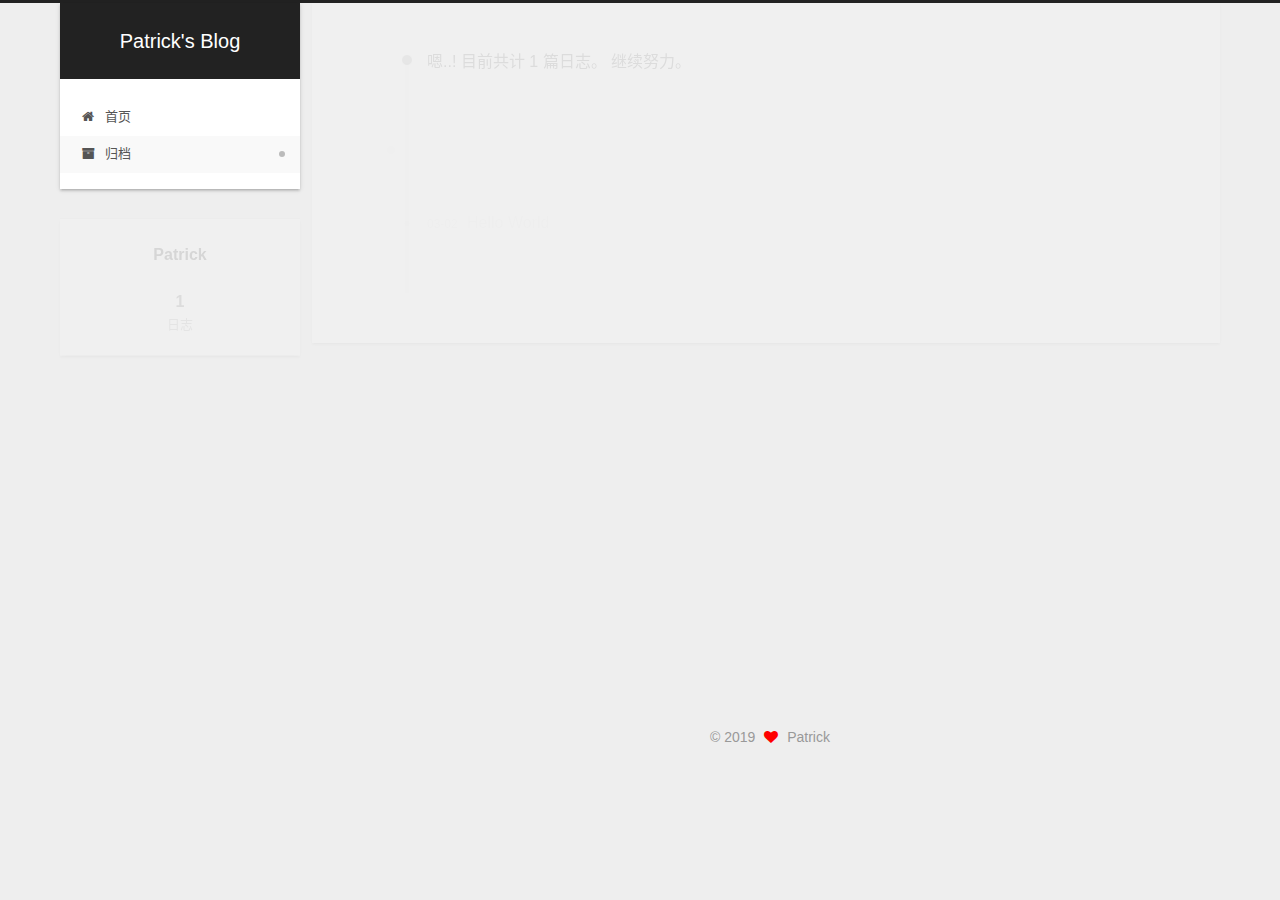
==== commit 01b323a2: "Site updated: 2019-03-02 22:03:40" ====
--- a/archives/index.html
+++ b/archives/index.html
@@ -123,6 +123,17 @@
 
 
 
+  <script async src="//www.googletagmanager.com/gtag/js?id=[object Object]"></script>
+  <script>
+    var host = window.location.hostname;
+    if (host !== "localhost" || !true) {
+      window.dataLayer = window.dataLayer || [];
+      function gtag(){dataLayer.push(arguments);}
+      gtag('js', new Date());
+      gtag('config', 'UA-135470952-1');
+    }
+  </script>
+
 
 
 
--- a/css/main.css
+++ b/css/main.css
@@ -1891,7 +1891,7 @@
   width: 4px;
   height: 4px;
   border-radius: 50%;
-  background: #b647ff;
+  background: #1379ff;
 }
 .links-of-blogroll {
   font-size: 13px;
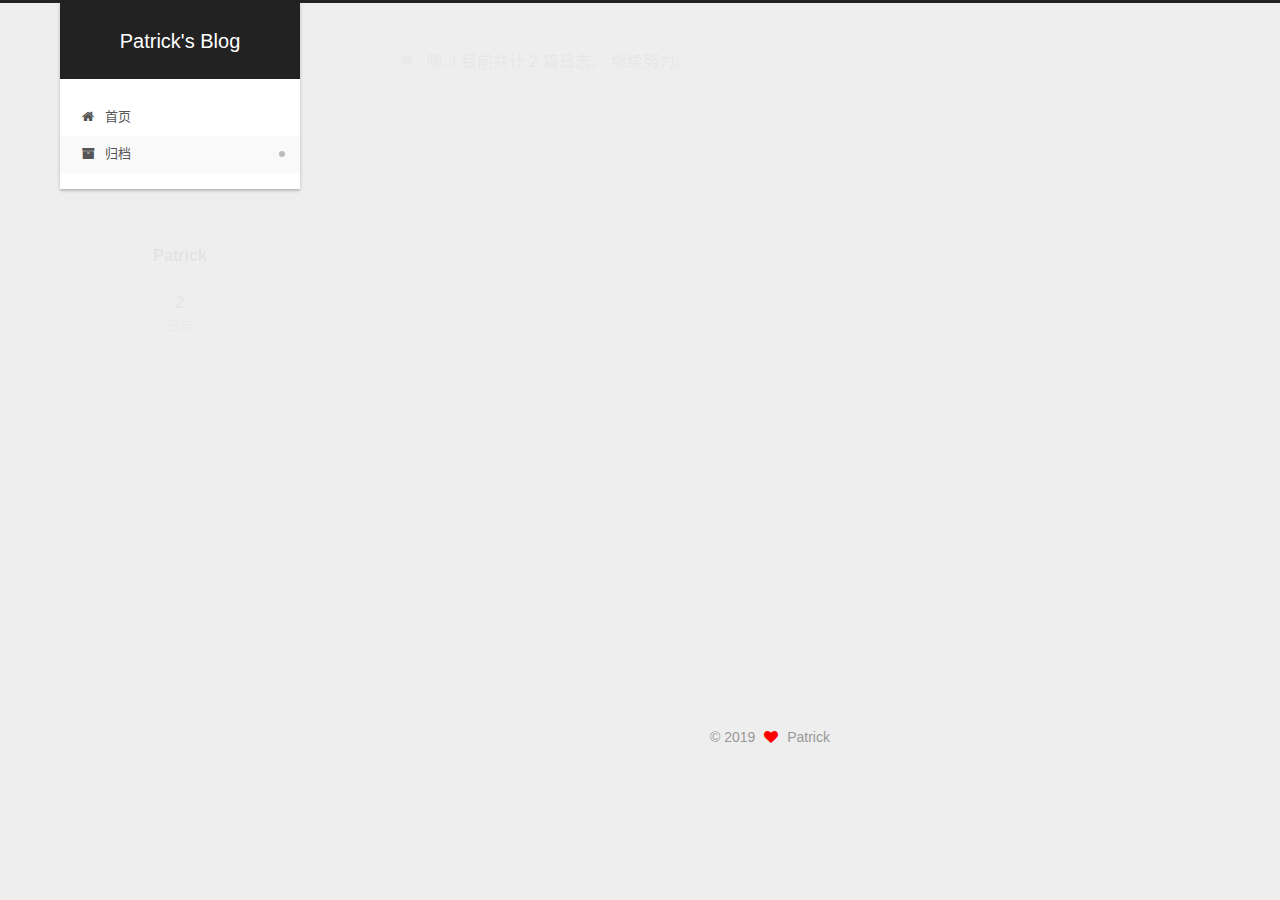
==== commit 24560960: "Site updated: 2019-09-21 22:44:38" ====
--- a/archives/index.html
+++ b/archives/index.html
@@ -304,7 +304,7 @@
         
           
         
-        嗯..! 目前共计 1 篇日志。 继续努力。
+        嗯..! 目前共计 2 篇日志。 继续努力。
       </span>
       
 
@@ -319,6 +319,41 @@
           <div class="collection-title">
             <h2 class="archive-year" id="archive-year-2019">2019</h2>
           </div>
+        
+        
+
+        
+
+  <article class="post post-type-normal" itemscope itemtype="http://schema.org/Article">
+    <header class="post-header">
+
+      <h3 class="post-title">
+        
+          <a class="post-title-link" href="/2019/09/21/ProxyToolsSummary/" itemprop="url">
+            
+              <span itemprop="name">一些梯子的下载地址和使用教程汇总</span>
+            
+          </a>
+        
+      </h3>
+
+      <div class="post-meta">
+        <time class="post-time" itemprop="dateCreated" datetime="2019-09-21T21:25:41+08:00" content="2019-09-21">
+          09-21
+        </time>
+      </div>
+
+    </header>
+  </article>
+
+
+
+      
+
+        
+        
+        
+
         
         
 
@@ -397,7 +432,7 @@
                 
                   <a href="/archives/">
                 
-                    <span class="site-state-item-count">1</span>
+                    <span class="site-state-item-count">2</span>
                     <span class="site-state-item-name">日志</span>
                   </a>
                 </div>
--- a/css/main.css
+++ b/css/main.css
@@ -1891,7 +1891,7 @@
   width: 4px;
   height: 4px;
   border-radius: 50%;
-  background: #1379ff;
+  background: #29ff53;
 }
 .links-of-blogroll {
   font-size: 13px;
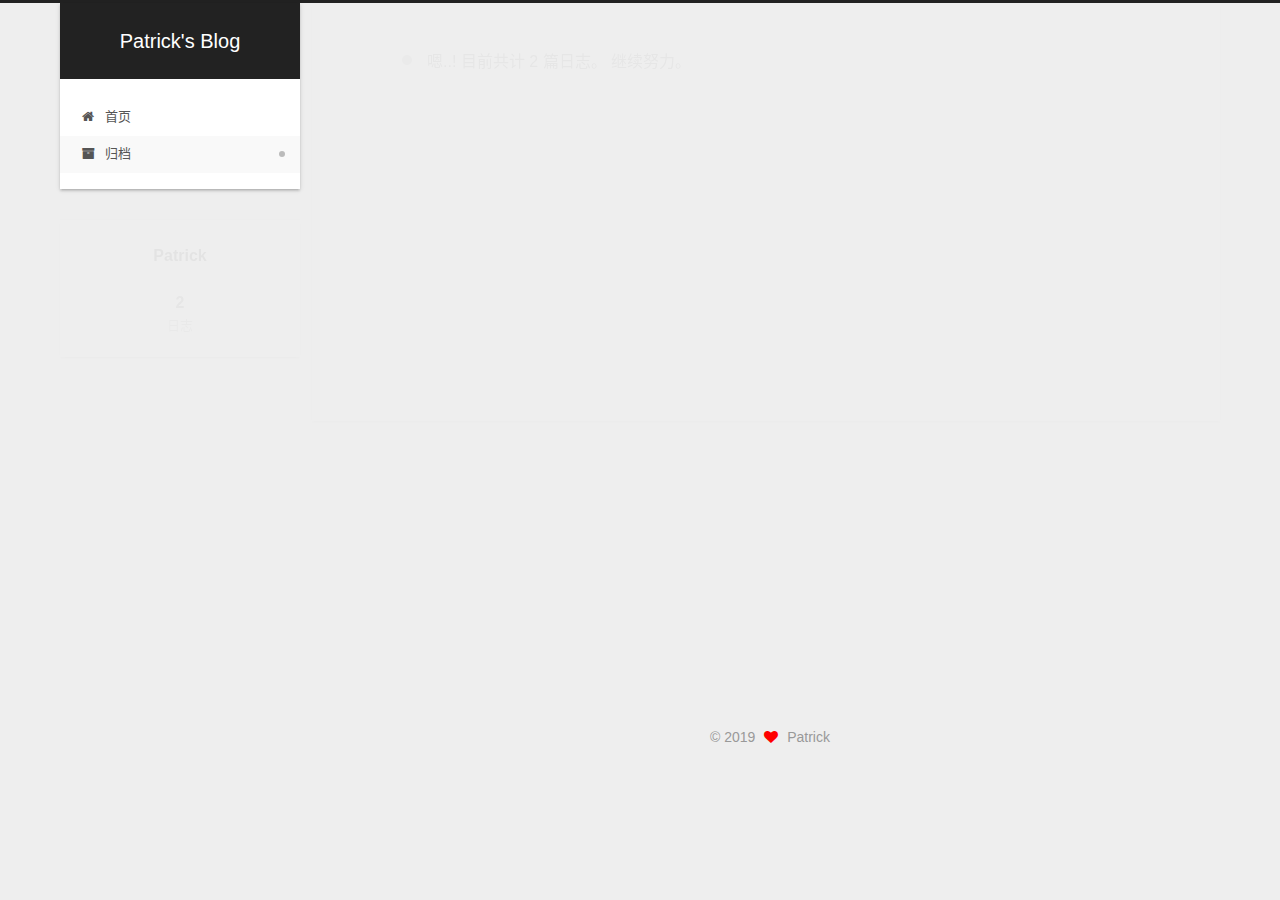
==== commit 8d068ec7: "Site updated: 2019-09-21 22:49:32" ====
--- a/archives/index.html
+++ b/archives/index.html
@@ -96,7 +96,7 @@
 
   <meta property="og:type" content="website">
 <meta property="og:title" content="Patrick&#39;s Blog">
-<meta property="og:url" content="https://i.yue-xin.me/archives/index.html">
+<meta property="og:url" content="https://oever.ml/archives/index.html">
 <meta property="og:site_name" content="Patrick&#39;s Blog">
 <meta property="og:locale" content="zh-CN">
 <meta name="twitter:card" content="summary">
@@ -107,7 +107,7 @@
 
 
 
-  <link rel="canonical" href="https://i.yue-xin.me/archives/">
+  <link rel="canonical" href="https://oever.ml/archives/">
 
 
 
